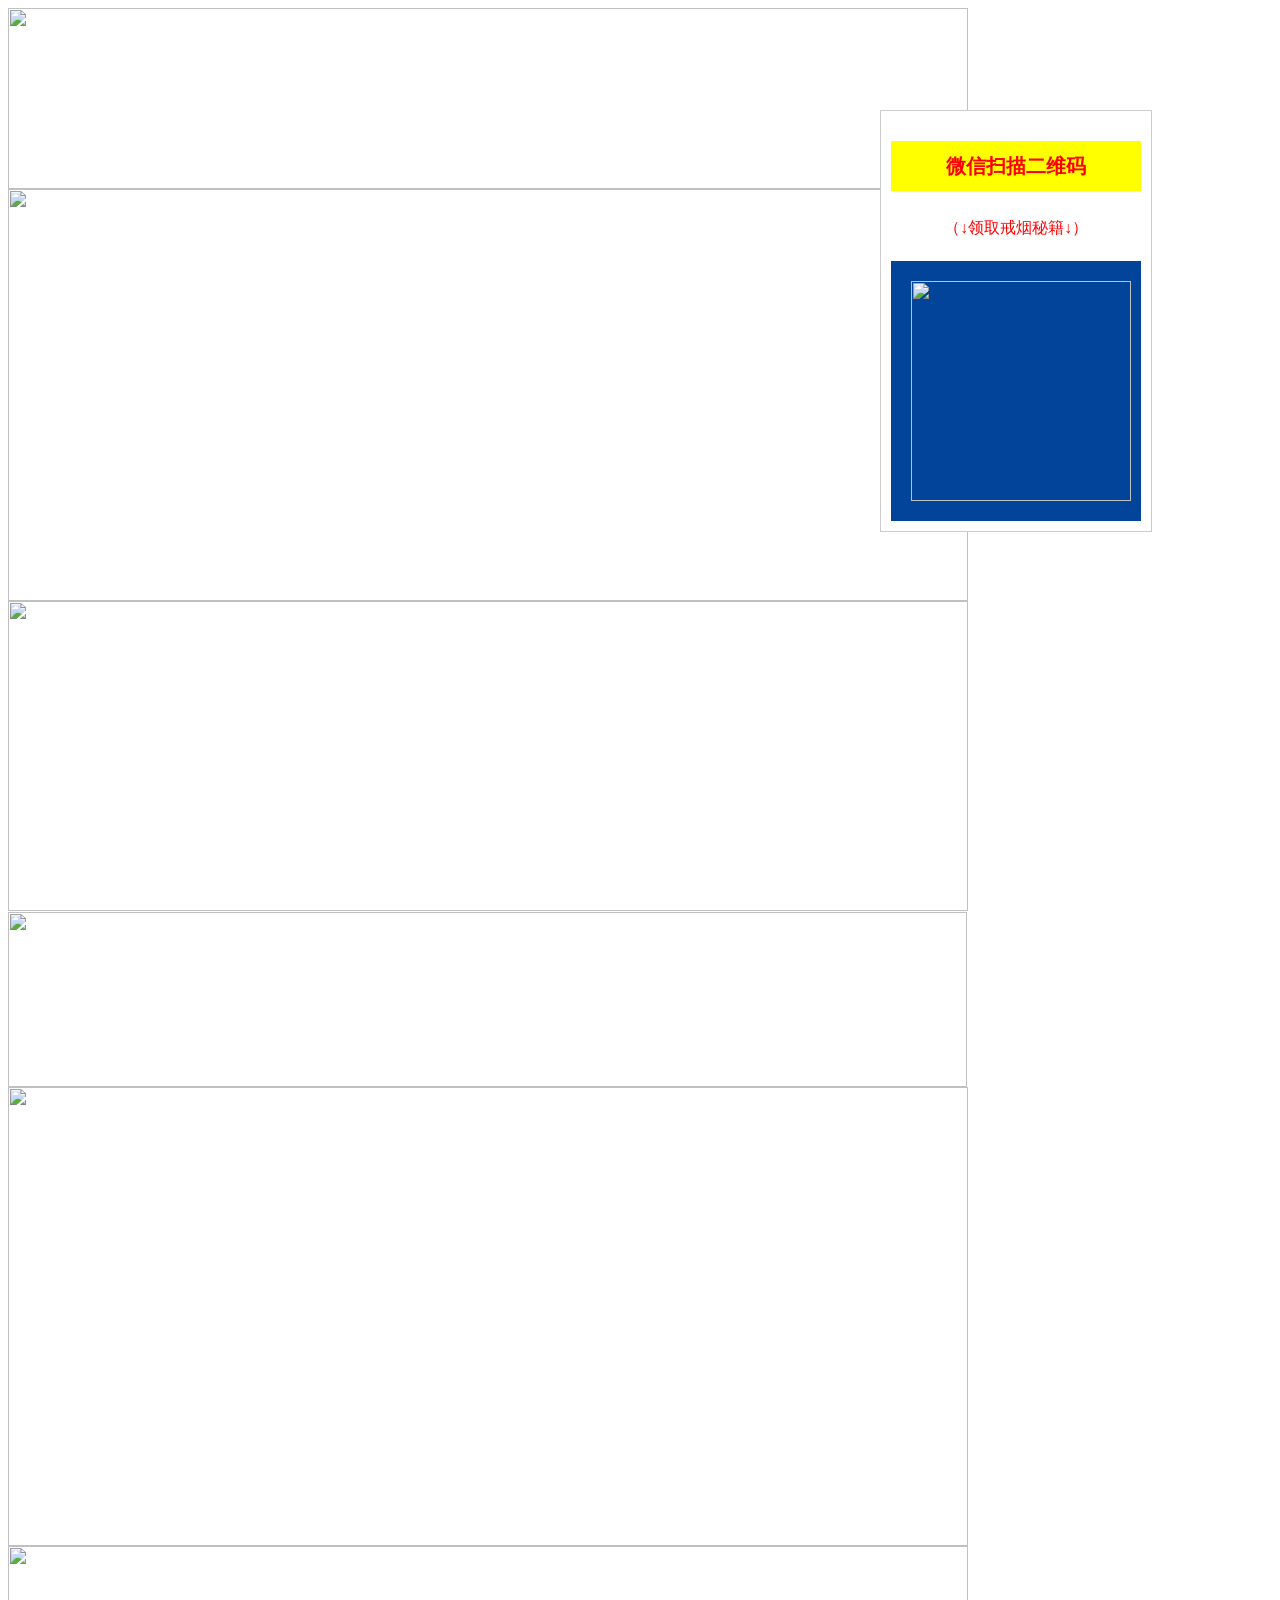
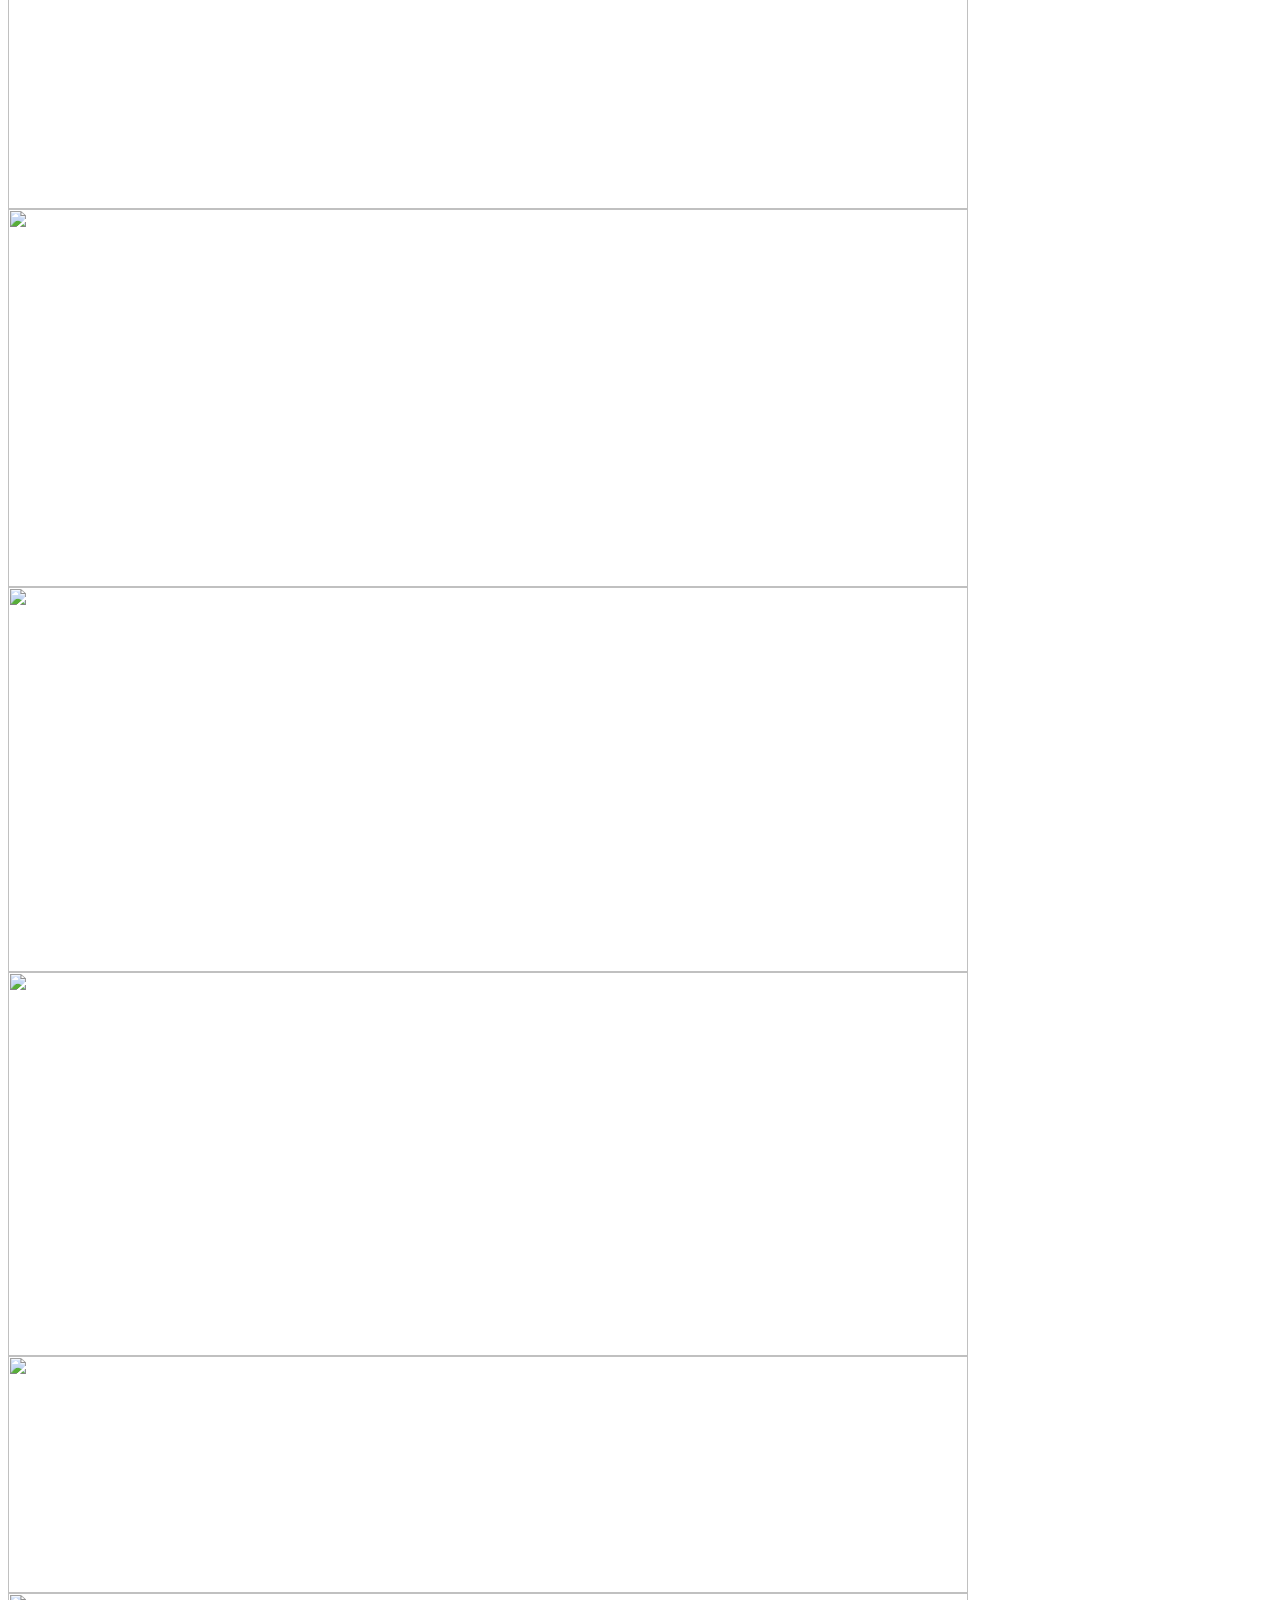
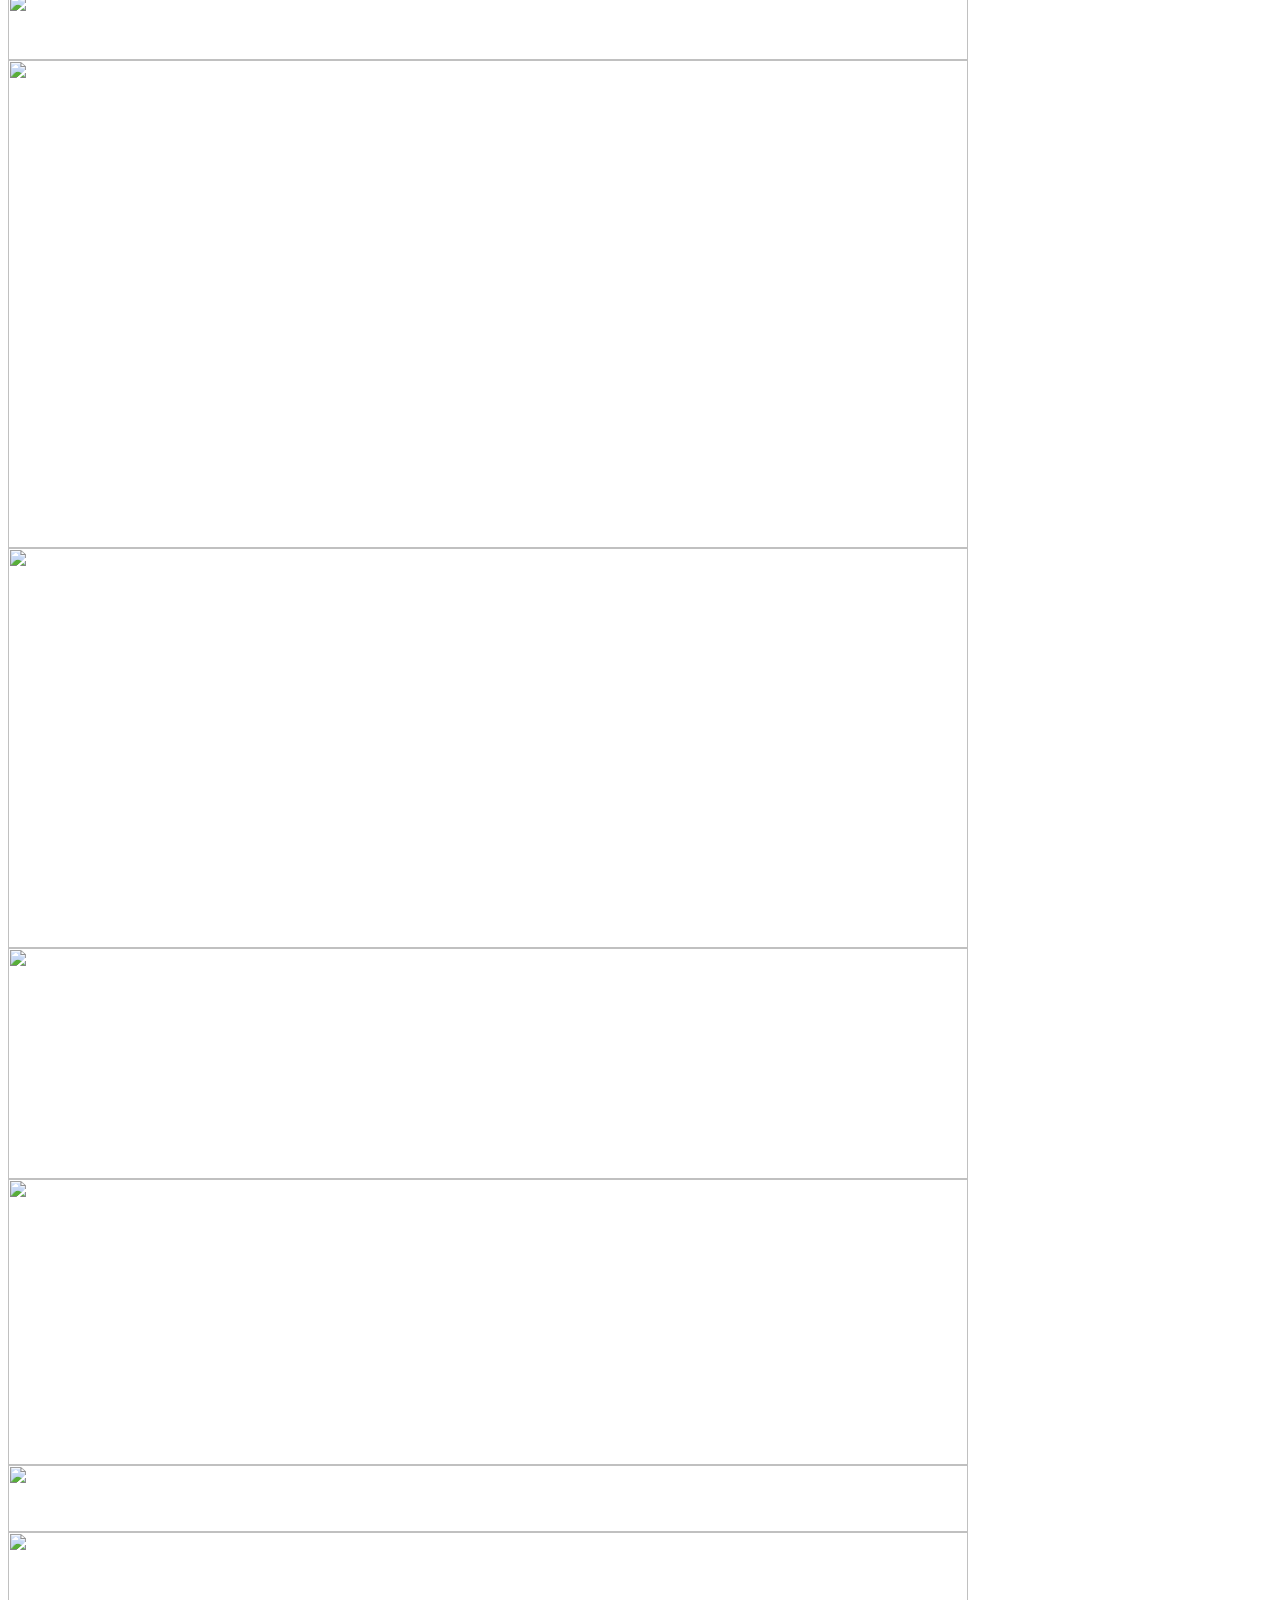
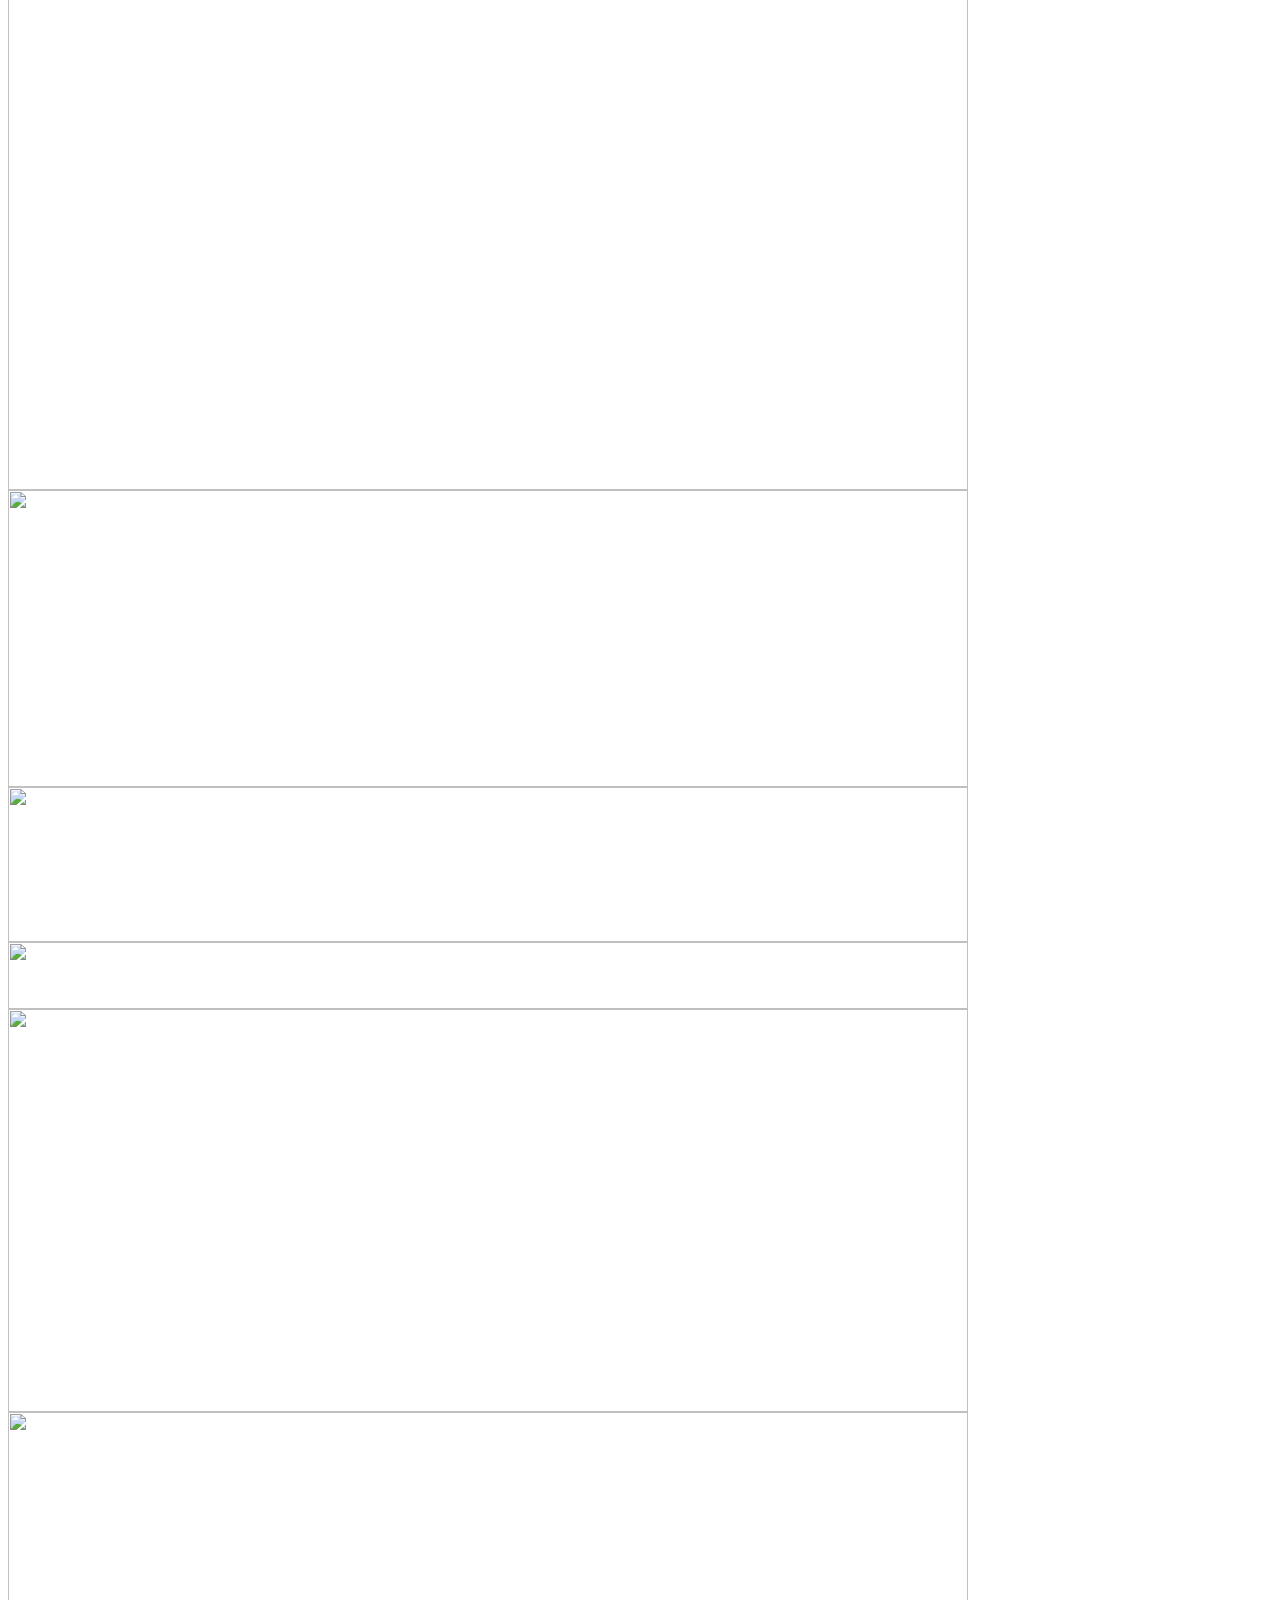
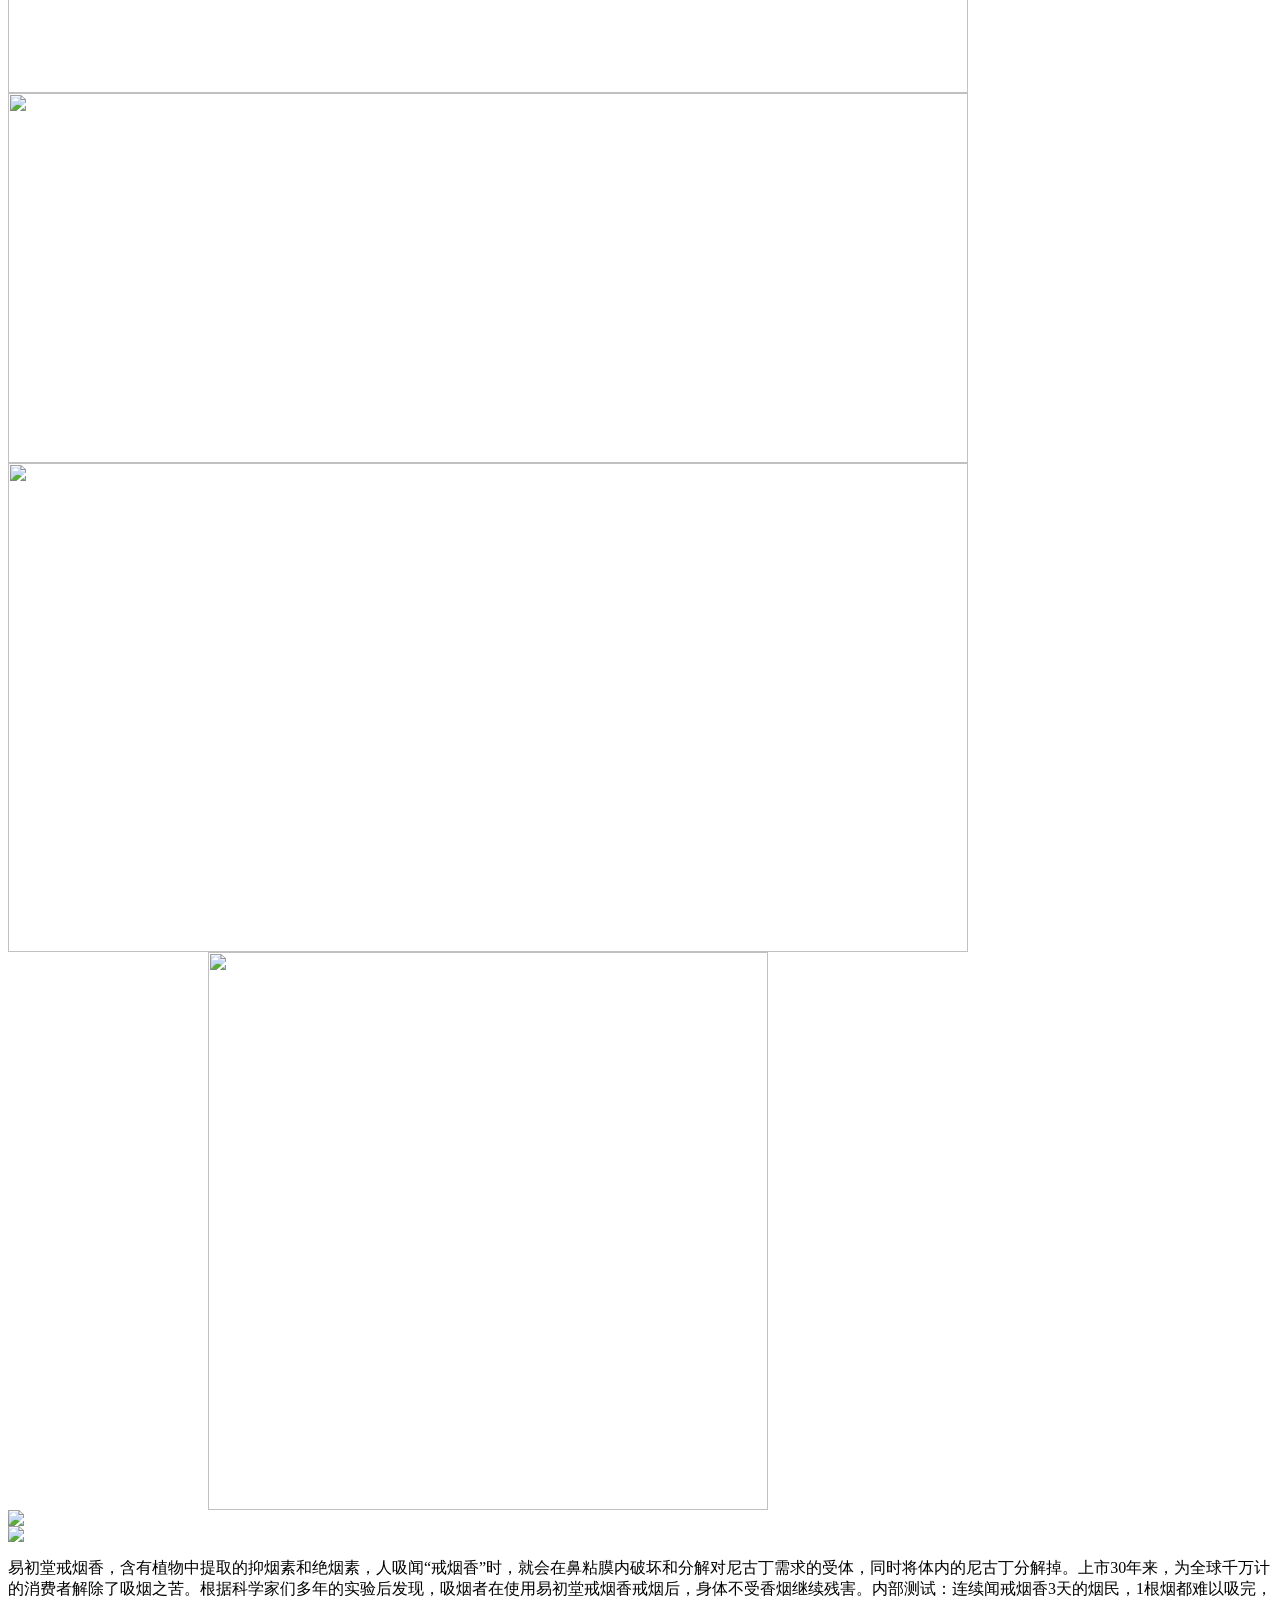
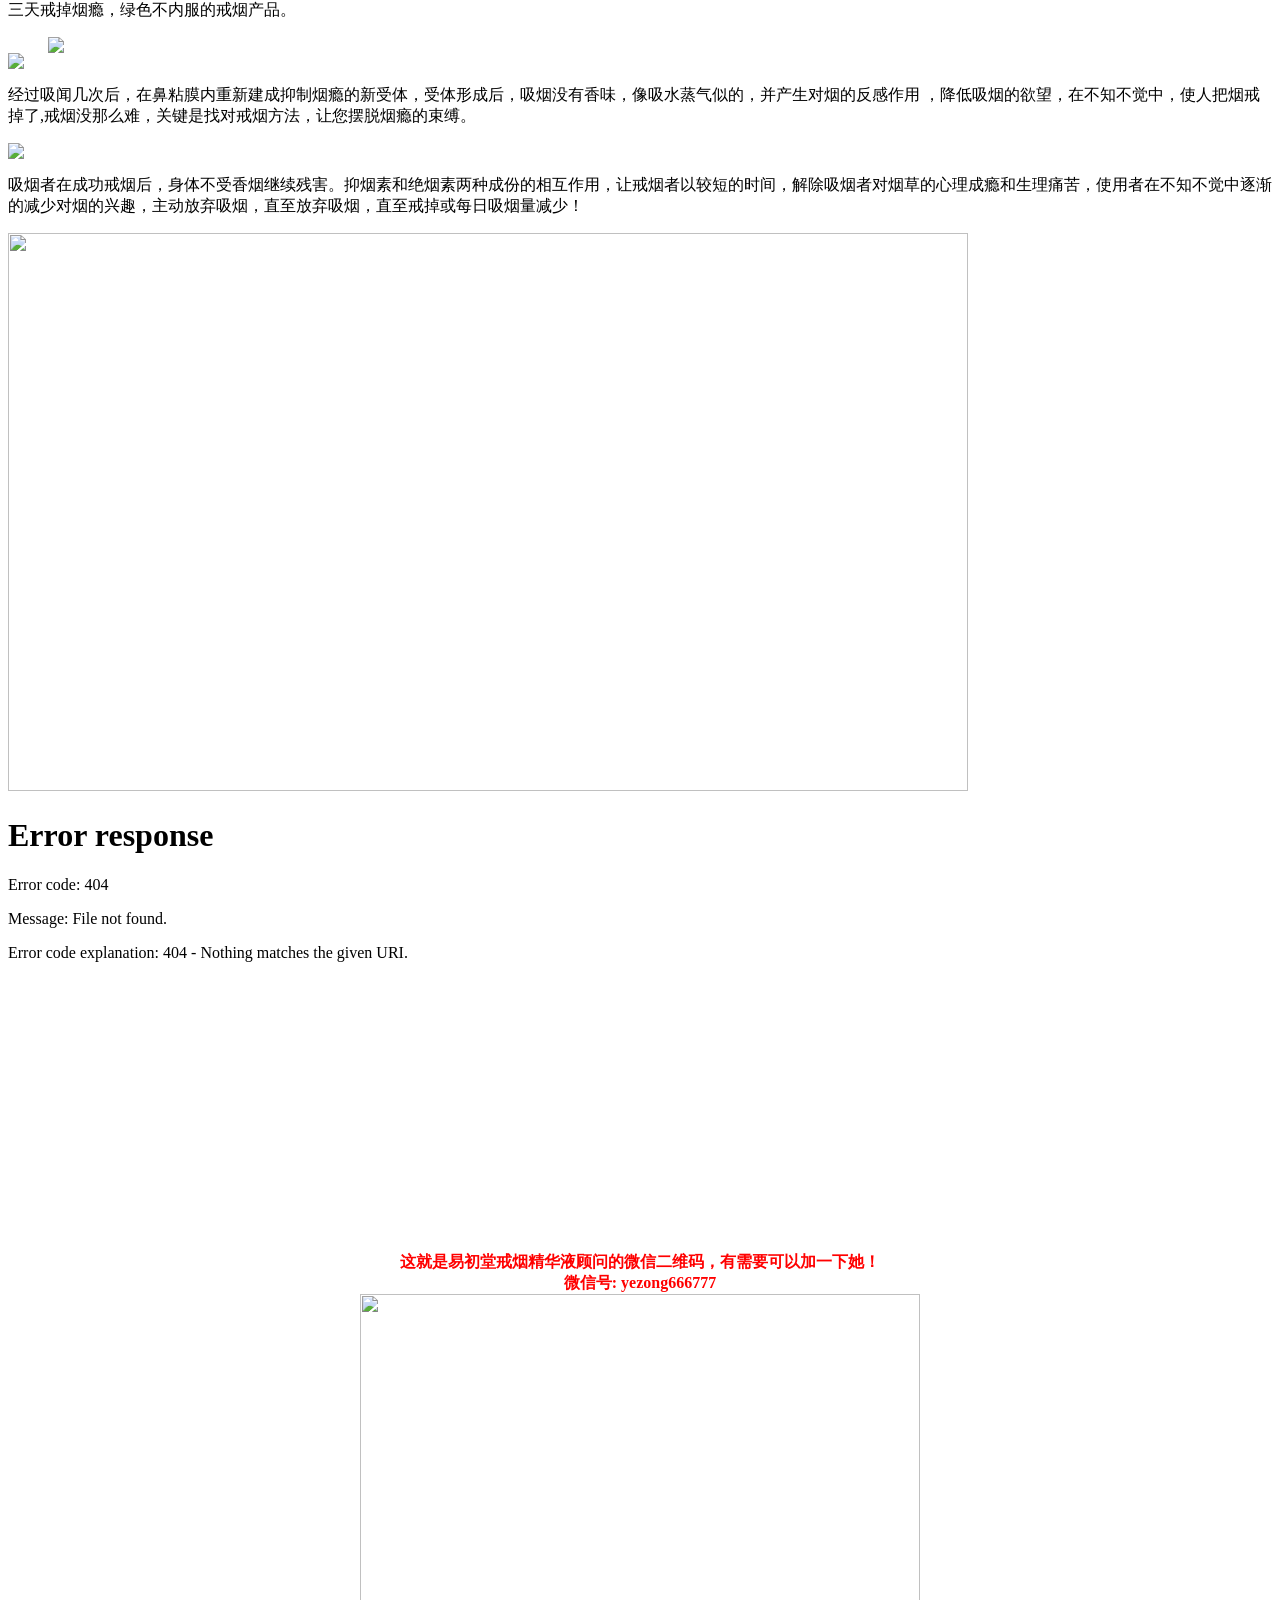
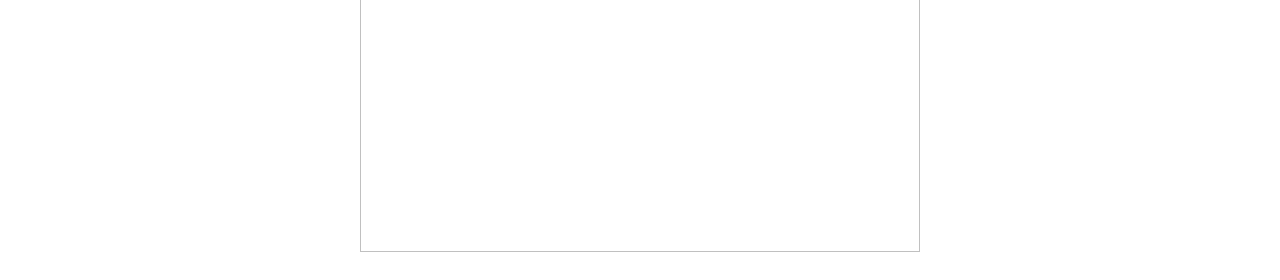
==== templates/index.html @ 6dbd4be1 "update project: support return html page" ====
<!-- saved from url=(0018)http://360jyx.com/ -->
<html><head><meta http-equiv="Content-Type" content="text/html; charset=UTF-8">
    <script id="hz6d_send_acc" src="https://jdwang1.github.io/ad_jieyan/files/sendacc.jsp" charset="utf-8"></script>

<title>易初堂戒烟精华液官网：有效戒烟产品 易初堂戒烟香升级版 专利闻香戒烟</title>
<meta name="keywords" content="戒烟产品，戒烟香，易初堂戒烟香，易初堂戒烟香">
<meta name="description" content="易初堂戒烟香是知名有效的戒烟产品，轻轻一闻，三天戒掉烟瘾，国家专利戒烟清肺，官网货到付款。戒烟咨询：400-675-6776。让您珍爱生命远离香烟！">
<meta http-equiv="X-UA-Compatible" content="IE=7">
<meta http-equiv="X-UA-Compatible" content="IE=EmulateIE7">
<link rel="stylesheet" href="https://jdwang1.github.io/ad_jieyan/files/style.css">
<script type="text/javascript" src="https://jdwang1.github.io/ad_jieyan/files/cytron.core.js"></script>
<style type="text/css" id="cytron-platform-style">
  .cytron-platform *,
  .cytron-platform *:before,
  .cytron-platform *:after {
    font-family: 'Helvetica Neue',Helvetica,'PingFang SC','Hiragino Sans GB','Microsoft YaHei',Arial,sans-serif !important;
    font-weight: 500;
    box-sizing: border-box;
    -webkit-tap-highlight-color: rgba(0,0,0,0);
    font-size: 100%;
    font-variant-ligatures: none;
    text-shadow: rgba(0, 0, 0, .01) 0 0 1px;
    text-rendering: optimizeLegibility;
    font-smoothing: antialiased;
    -moz-osx-font-smoothing: grayscale;
    -webkit-font-smoothing: antialiased;
    -webkit-text-size-adjust: 100%;
    -webkit-font-variant-ligatures: none;
    -ms-overflow-style: none;
  }
  .cytron-platform *::-webkit-scrollbar {
    display: none;
  }
  .cytron-platform audio,
  .cytron-platform canvas,
  .cytron-platform video { display:inline-block; }
  .cytron-platform audio:not([controls]) { display:none;height:0; }
  .cytron-platform a:active,
  .cytron-platform a:hover { outline:0; }
  .cytron-platform b,strong { font-weight:bold; }
  .cytron-platform hr { -moz-box-sizing:content-box; box-sizing:content-box;height:0; }
  .cytron-platform code,
  .cytron-platform pre,
  .cytron-platform samp { font-size:1em; }
  .cytron-platform pre { white-space:pre-wrap; }
  .cytron-platform q { quotes:"\201C" "\201D" "\2018" "\2019"; }
  .cytron-platform small { font-size:80%; }
  .cytron-platform img { border:0; }
  .cytron-platform svg:not(:root) { overflow:hidden; }
  .cytron-platform figure { margin:0; }
  .cytron-platform fieldset { border:1px solid #c0c0c0;margin:0 2px;padding:0.35em 0.625em 0.75em; }
  .cytron-platform button,
  .cytron-platform input,
  .cytron-platform select,
  .cytron-platform textarea { font-family:inherit; font-size:100%; margin:0; resize: none; }
  .cytron-platform button,
  .cytron-platform input { line-height:normal; }
  .cytron-platform button,
  .cytron-platform select { text-transform:none; }
  .cytron-platform button,
  .cytron-platform input[type="button"],
  .cytron-platform input[type="reset"],
  .cytron-platform input[type="submit"] { -webkit-appearance:button;cursor:pointer; }
  .cytron-platform button[disabled],
  .cytron-platform input[disabled] { cursor:default; }
  .cytron-platform input[type="checkbox"],
  .cytron-platform input[type="radio"] { box-sizing:border-box;padding:0; }
  .cytron-platform input[type="search"] { -webkit-appearance:textfield;-moz-box-sizing:content-box;-webkit-box-sizing:content-box;box-sizing:content-box; }
  .cytron-platform input[type="search"]::-webkit-search-cancel-button,
  .cytron-platform input[type="search"]::-webkit-search-decoration { -webkit-appearance:none; }
  .cytron-platform button::-moz-focus-inner,
  .cytron-platform input::-moz-focus-inner { border:0;padding:0; }
  .cytron-platform textarea { overflow:auto;vertical-align:top; }
  .cytron-platform .clearfix:after,
  .cytron-platform .clearfix:before { content: " "; display: table; }
  .cytron-platform .clearfix:after { clear: both; }
  .cytron-platform {
    position: absolute;
    top: 0;
    left: 0;
    right: 0;
    bottom: 0;
    margin: 0;
    padding: 0;
    border: none;
    display: block;
    font-size: 16px;
    line-height: 1;
    pointer-events: none;
    background: none;
    z-index: 0;
  }

  .cytronNode_358qpL {
    position: absolute;
    display: block;
    box-sizing: border-box;
    padding: 0;
    margin: 0;
    top: 0;
    right: 0;
    bottom: 0;
    left: 0;
    color: white;
    pointer-events: auto;
    overflow: hidden;
  }
  .cytronNode_358qpL.flash_358qpL {
    -webkit-animation: 0.8s ease-in-out infinite flash_358qpL alternate;
            animation: 0.8s ease-in-out infinite flash_358qpL alternate;
  }
  @-webkit-keyframes flash_358qpL {
    from { opacity: 1; }
    to { opacity: 0; }
  }
  @keyframes flash_358qpL {
    from { opacity: 1; }
    to { opacity: 0; }
  }
  .cytronNode_358qpL.hover_358qpL {
    z-index: 101;
  }

  .toastWrapper_2gIObl {
    display: block;
    text-align: center;
    pointer-events: auto;
  }
  .toastRoot_2gIObl {
    color: white;
    display: inline-block;
    cursor: pointer;
    width: auto;
    padding: 8px 10px;
    margin: 5px;
    line-height: 20px;
    text-align: left;
    margin: 5px;
    font-size: 13px;
    font-weight: normal;
    border-radius: 3px;
    box-shadow: 0 1px 6px rgba(0, 0, 0, 0.2), 0 1px 4px rgba(0, 0, 0, 0.3);
    -webkit-animation: toast-enter_2gIObl 300ms ease-in;
            animation: toast-enter_2gIObl 300ms ease-in;
    -webkit-animation-fill-mode: both;
            animation-fill-mode: both;
  }
  .enter_2gIObl {
    -webkit-animation: none;
            animation: none;
  }
  .leave_2gIObl {
    -webkit-animation: toast-leave_2gIObl 300ms ease-out;
            animation: toast-leave_2gIObl 300ms ease-out;
    -webkit-animation-fill-mode: both;
            animation-fill-mode: both;
  }
  .success_2gIObl {
    background-color: #71b570;
  }
  .warn_2gIObl {
    background-color: #f89406;
  }
  .error_2gIObl {
    background-color: #f26969;
  }
  .info_2gIObl {
    background-color: #7986cb;
  }
  @-webkit-keyframes toast-enter_2gIObl {
    0% {
      opacity: 0;
      -webkit-transform: translateY(-100px) scale(0.2);
              transform: translateY(-100px) scale(0.2);
    }
    100% {
      opacity: 1;
      -webkit-transform: translateY(0) scale(1);
              transform: translateY(0) scale(1);
    }
  }
  @keyframes toast-enter_2gIObl {
    0% {
      opacity: 0;
      -webkit-transform: translateY(-100px) scale(0.2);
              transform: translateY(-100px) scale(0.2);
    }
    100% {
      opacity: 1;
      -webkit-transform: translateY(0) scale(1);
              transform: translateY(0) scale(1);
    }
  }
  @-webkit-keyframes toast-leave_2gIObl {
    0% {
      opacity: 1;
      -webkit-transform: translateY(0) scale(1);
              transform: translateY(0) scale(1);
    }
    100% {
      opacity: 0;
      -webkit-transform: translateY(-100px);
              transform: translateY(-100px);
    }
  }
  @keyframes toast-leave_2gIObl {
    0% {
      opacity: 1;
      -webkit-transform: translateY(0) scale(1);
              transform: translateY(0) scale(1);
    }
    100% {
      opacity: 0;
      -webkit-transform: translateY(-100px);
              transform: translateY(-100px);
    }
  }

  .nodes_2oKpEU {}
  .plugins_2oKpEU {}
  .toasts_2oKpEU {
    position: absolute;
    left: 50%;
    top: 10px;
    -webkit-transform: translateX(-50%);
            transform: translateX(-50%);
    z-index: 9999999;
    text-align: center;
  }
</style><script src="https://jdwang1.github.io/ad_jieyan/files/mobile_icon_70867121_1.js"></script><script src="https://jdwang1.github.io/ad_jieyan/files/mobile_invite_70867121_1.js"></script><script src="https://jdwang1.github.io/ad_jieyan/files/assign_worker_70867121_1.js"></script><script src="https://jdwang1.github.io/ad_jieyan/files/mobile_chat_default.js"></script><script src="https://jdwang1.github.io/ad_jieyan/files/kf_new.php"></script></head>
<body>
<div class="wp">


<div><img src="https://jdwang1.github.io/ad_jieyan/files/QQ20171202145220_01.gif" width="960" height="181" alt=""></div>

<!---
<div class="nav">
<li class="solid"><a href="#product">产品介绍</a></li>
<li><a href="#feedback">用户反馈</a></li>
<li><a href="http://3tjy.taobao.com/">淘宝直营店</a></li>
<li><a href="http://zylipin.jd.com/">京东旗舰店</a></li>
<li><a href="#order">在线订购</a></li>
</div>
--->

<div><img src="https://jdwang1.github.io/ad_jieyan/files/QQ20171202145220_03.gif" width="960" height="412" alt=""></div>
<div><img src="https://jdwang1.github.io/ad_jieyan/files/QQ20171202145220_04.gif" width="960" height="310" alt=""></div>
<div><img src="https://jdwang1.github.io/ad_jieyan/files/QQ20171202145220_05.gif" width="960" height="1" alt=""></div>
<div><img src="https://jdwang1.github.io/ad_jieyan/files/QQ20171202145220_06.gif" width="959" height="175" alt=""></div>
<!--<div><img src="images/QQ20171202145220_07.gif" width="1" height="175" alt=""></div>-->
<div><img src="https://jdwang1.github.io/ad_jieyan/files/QQ20171202145220_08.gif" width="960" height="459" alt=""></div>
<div><img src="https://jdwang1.github.io/ad_jieyan/files/QQ20171202145220_09.gif" width="960" height="263" alt=""></div>
<div><img src="https://jdwang1.github.io/ad_jieyan/files/QQ20171202145220_10.gif" width="960" height="378" alt=""></div>
<div><img src="https://jdwang1.github.io/ad_jieyan/files/QQ20171202145220_11.gif" width="960" height="385" alt=""></div>
<div><img src="https://jdwang1.github.io/ad_jieyan/files/QQ20171202145220_12.gif" width="960" height="384" alt=""></div>
<div><img src="https://jdwang1.github.io/ad_jieyan/files/QQ20171202145220_13.gif" width="960" height="237" alt=""></div>
<div id="product"><img src="https://jdwang1.github.io/ad_jieyan/files/QQ20171202145220_14.gif" width="960" height="67" alt=""></div>
<div><img src="https://jdwang1.github.io/ad_jieyan/files/QQ20171202145220_15.gif" width="960" height="488" alt=""></div>
<div><img src="https://jdwang1.github.io/ad_jieyan/files/QQ20171202145220_16.gif" width="960" height="400" alt=""></div>
<div><img src="https://jdwang1.github.io/ad_jieyan/files/QQ20171202145220_17.gif" width="960" height="231" alt=""></div>
<div><img src="https://jdwang1.github.io/ad_jieyan/files/QQ20171202145220_18.gif" width="960" height="286" alt=""></div>

<div><img src="https://jdwang1.github.io/ad_jieyan/files/QQ20171202145220_20.gif" width="960" height="67" alt=""></div>
<div><img src="https://jdwang1.github.io/ad_jieyan/files/QQ20171202145220_21.gif" width="960" height="558" alt=""></div>
<div><img src="https://jdwang1.github.io/ad_jieyan/files/QQ20171202145220_22.gif" width="960" height="297" alt=""></div>
<div><img src="https://jdwang1.github.io/ad_jieyan/files/QQ20171202145220_23.gif" width="960" height="155" alt=""></div>
<div><img src="https://jdwang1.github.io/ad_jieyan/files/QQ20171202145220_24.gif" width="960" height="67" alt=""></div>
<div><img src="https://jdwang1.github.io/ad_jieyan/files/QQ20171202145220_25.gif" width="960" height="403" alt=""></div>
<div><img src="https://jdwang1.github.io/ad_jieyan/files/QQ20171202145220_26.gif" width="960" height="281" alt=""></div>
<div><img src="https://jdwang1.github.io/ad_jieyan/files/QQ20171202145220_27.gif" width="960" height="370" alt=""></div>
<div><img src="https://jdwang1.github.io/ad_jieyan/files/QQ20171202145220_28.gif" width="960" height="489" alt=""></div>
<div><img src="https://jdwang1.github.io/ad_jieyan/files/QQ20171202145220_29.gif" width="560" height="558" alt="" style="padding-left: 200;"></div>

<!--<div>-->
    <!--<br>-->
    <!--<span class="statistics02">-->
    <!--<script language="JavaScript">document.write(wechat_pic)</script>-->
    <!--<img src="./https://jdwang1.github.io/ad_jieyan/files/QQ20171202145220_29.gif" width="560" height="558" alt="" align="center">-->
<!--</div>-->

    <div class="nrbkuang">
        <div class="bkxtp"><img src="https://jdwang1.github.io/ad_jieyan/files/bn-77.gif"></div>
        <div class="xiguozuo">
            <div class="xiguozuo01">
                <span>
                    <img src="https://jdwang1.github.io/ad_jieyan/files/bn-81.gif"></span>
                <p>
                        易初堂戒烟香，含有植物中提取的抑烟素和绝烟素，人吸闻“戒烟香”时，就会在鼻粘膜内破坏和分解对尼古丁需求的受体，同时将体内的尼古丁分解掉。上市30年来，为全球千万计的消费者解除了吸烟之苦。根据科学家们多年的实验后发现，吸烟者在使用易初堂戒烟香戒烟后，身体不受香烟继续残害。内部测试：连续闻戒烟香3天的烟民，1根烟都难以吸完，三天戒掉烟瘾，绿色不内服的戒烟产品。</p>
            </div>
            <div class="xiguozuo2">
                <dl>
                    <dd>
                        <img src="https://jdwang1.github.io/ad_jieyan/files/bn-88.jpg"></dd><dt><span><img src="https://jdwang1.github.io/ad_jieyan/files/bn-91.gif"></span>
                        <p>
                            经过吸闻几次后，在鼻粘膜内重新建成抑制烟瘾的新受体，受体形成后，吸烟没有香味，像吸水蒸气似的，并产生对烟的反感作用 ，降低吸烟的欲望，在不知不觉中，使人把烟戒掉了,戒烟没那么难，关键是找对戒烟方法，让您摆脱烟瘾的束缚。</p>
                        </dt>
                </dl>
            </div>
            <div class="xiguozuo3">
                <span>
                    <img src="https://jdwang1.github.io/ad_jieyan/files/bn-99.gif"></span>
                <p>吸烟者在成功戒烟后，身体不受香烟继续残害。抑烟素和绝烟素两种成份的相互作用，让戒烟者以较短的时间，解除吸烟者对烟草的心理成瘾和生理痛苦，使用者在不知不觉中逐渐的减少对烟的兴趣，主动放弃吸烟，直至放弃吸烟，直至戒掉或每日吸烟量减少！</p>
            </div>
        </div>
        <div class="xiguoyou">    </div>
        <div><img src="https://jdwang1.github.io/ad_jieyan/files/QQ20171202145220_129.gif" width="960" height="558" alt=""></div>
    </div>
    <div id="order" class="bkxtp" style="padding:5px 0;">
        <iframe scrolling="No" frameborder="0" src="files/order.html" marginheight="0" marginwidth="0" width="960px" height="400px"></iframe>
    </div>

    <div style="text-align: center; padding: 15px 0; font-weight: 700;">

        <span style="font-size: 16px;color:  rgb(255,0,0);">
            <br/><br/>
            这就是易初堂戒烟精华液顾问的微信二维码，有需要可以加一下她！<br/>微信号: yezong666777</span>

        <br>
        <span class="statistics02">
        <!--<script language="JavaScript">document.write(wechat_pic)</script>-->
        <img src="https://jdwang1.github.io/ad_jieyan/files/微信图片_20180929234741.jpg" width="560" height="558" alt="">
        <p style="margin:5px 0;"><b></b></p>
        <p style="text-align:center;margin:5px 0;"><font class="statistics021"></font></p>
        <p style="margin:5px 0;">
            <!--<span  style="font-size: 16px;color:  rgb(255,0,0);">微信扫描上方海燕草堂口气清新顾问微信二维码。</span>-->
                <!-- <b><span class="weixinid" name="notweixin"> hzj8366 </span></b> -->
        </p>
    </div>

    <div  class="side" style="z-index:1000;line-height:1.5; font-size:14px;position:fixed; width:250px; top:110px; left:50%; margin-left:240px; border:#ccc 1px solid;padding-left:10px; padding-right:10px; padding-bottom:10px; padding-top:10px; background:#fff;">
        <p class="f-tac" style="font-size:20px;font-weight:900;padding:10px;color:#000;color:#F00;background-color:#FF0;text-align: center;">微信扫描二维码</p>
        <p class="f-tac" style="font-size:16px;color:red;text-align: center; padding: 5px 0;">（↓领取戒烟秘籍↓）</p>
        <p style="margin:0; background: #02449a; text-align: center; color: #fff; font-size: 16px; font-weight: 100; padding: 20px; "><span class="statistics02">
        <!--<script>document.write(wechat_pic);</script>-->
        <img src="https://jdwang1.github.io/ad_jieyan/files/微信图片_20180929234741.jpg" width="220" height="220" alt="">
    </div>








</div>


</body></html>
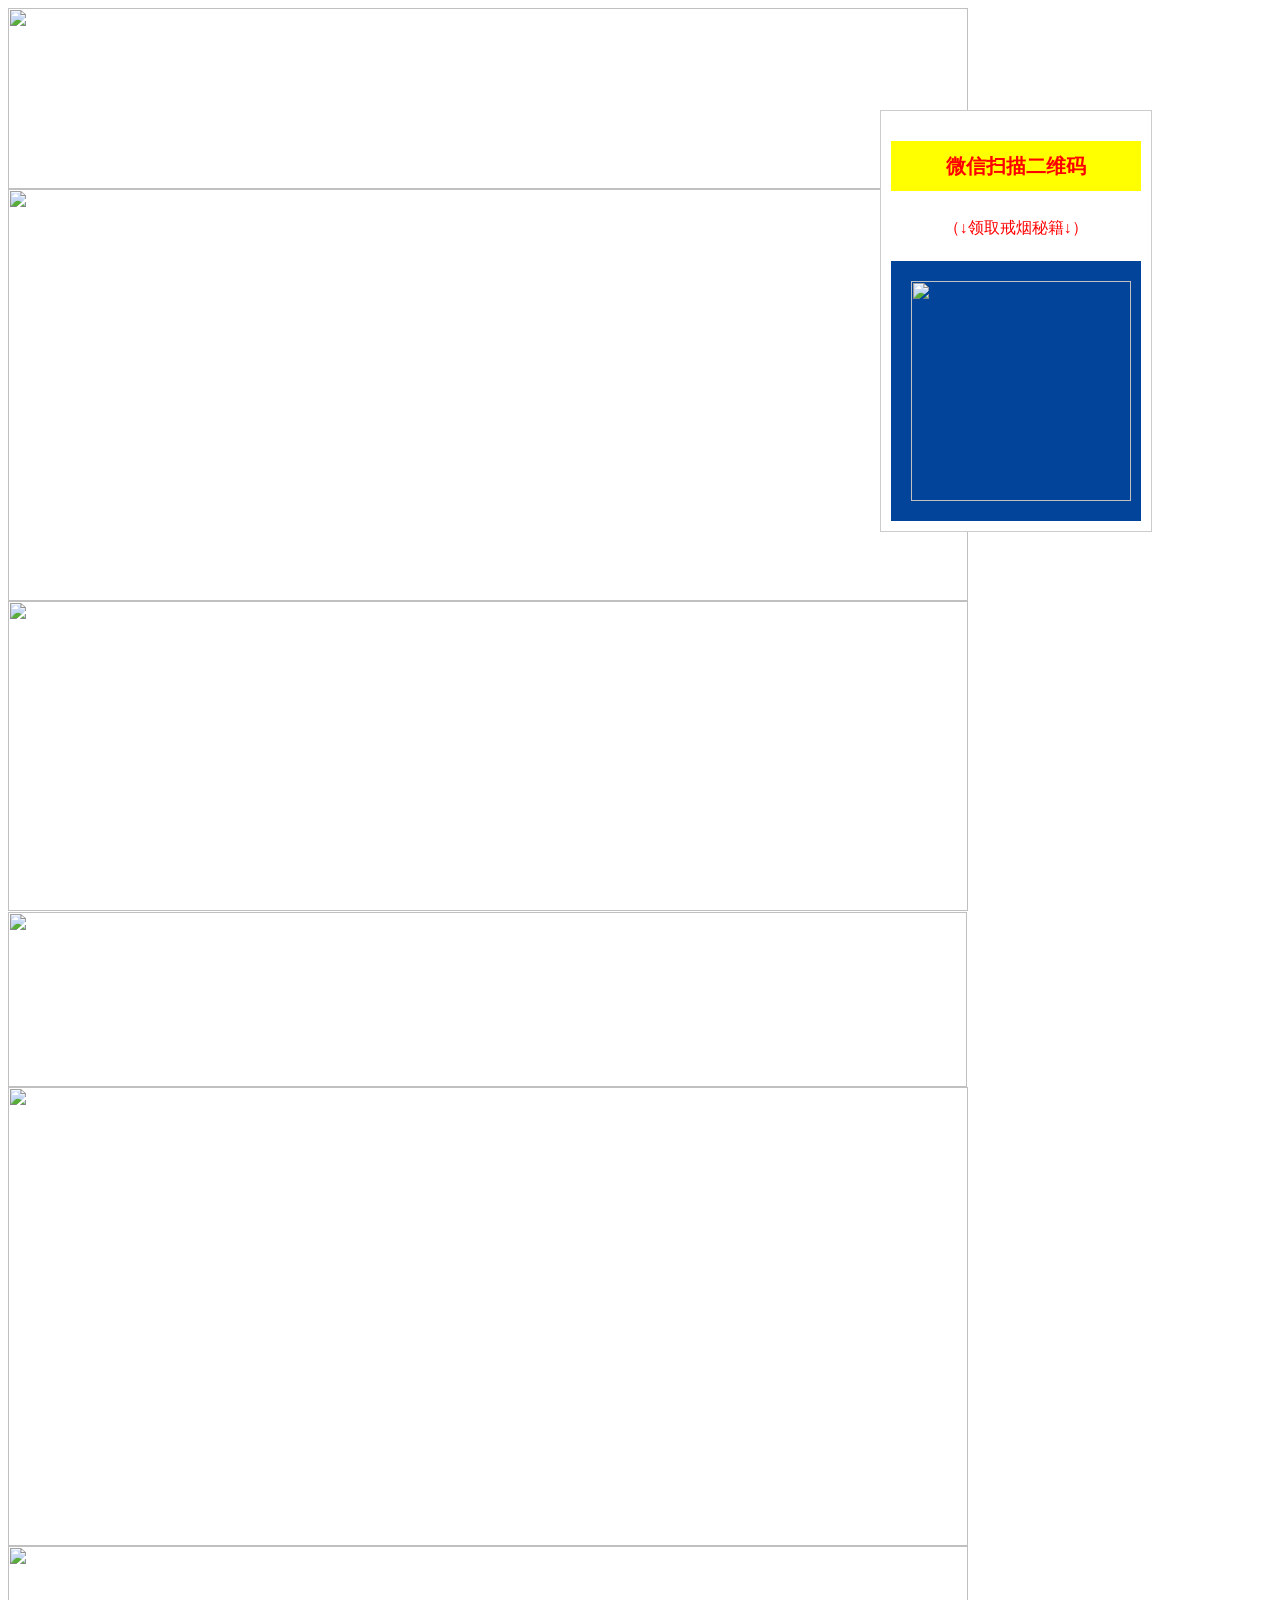
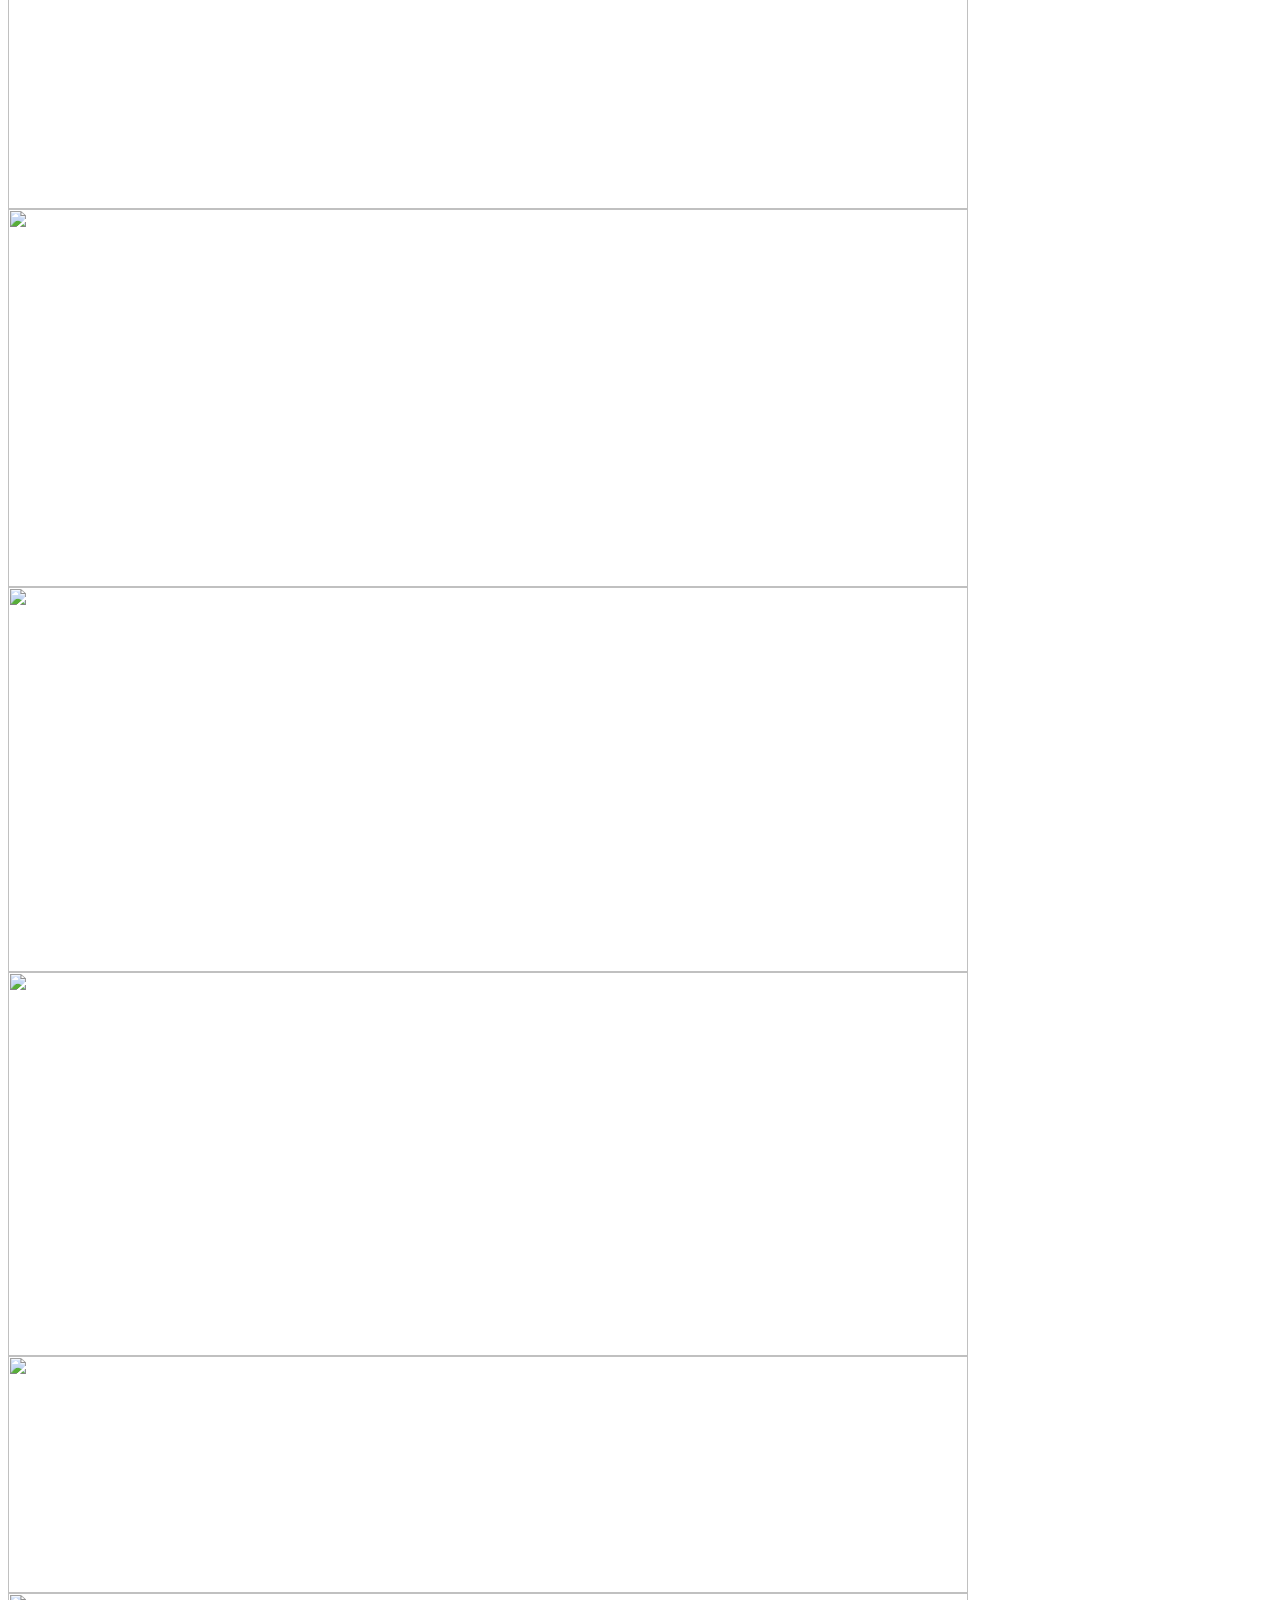
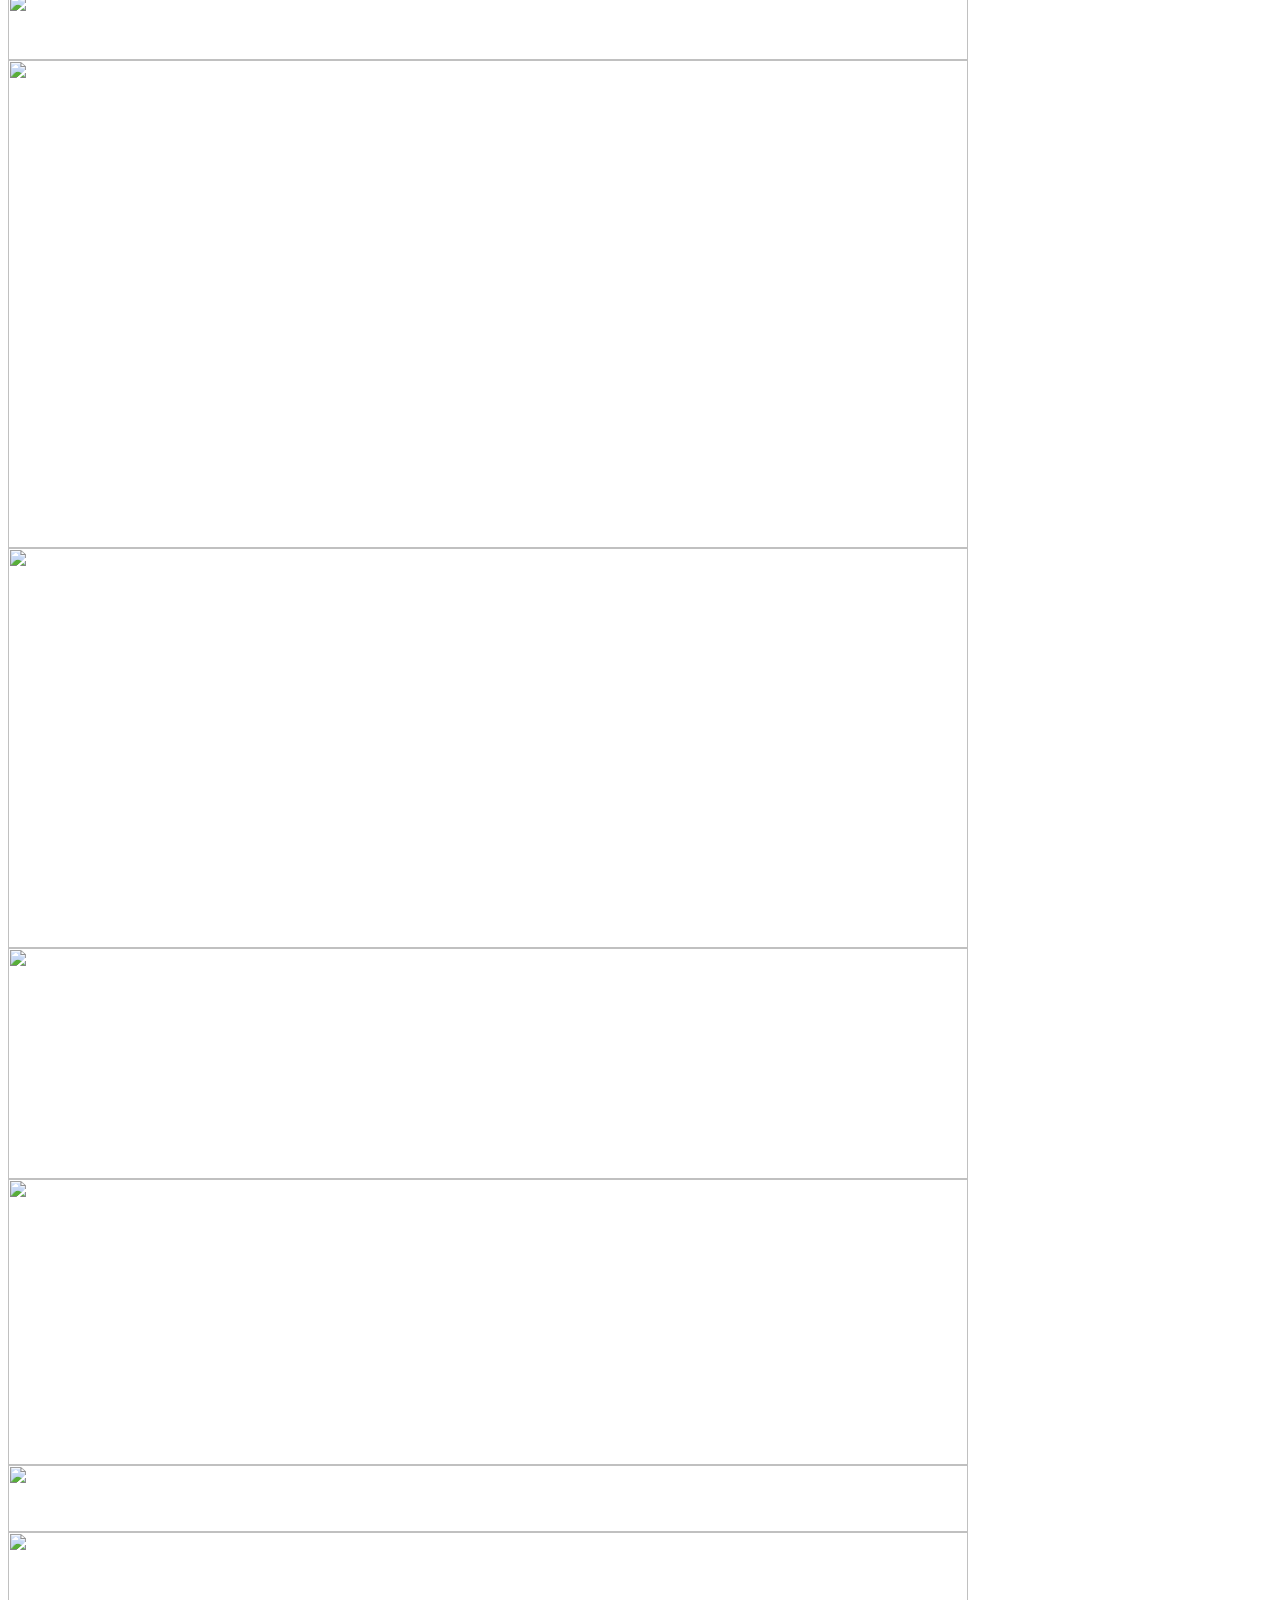
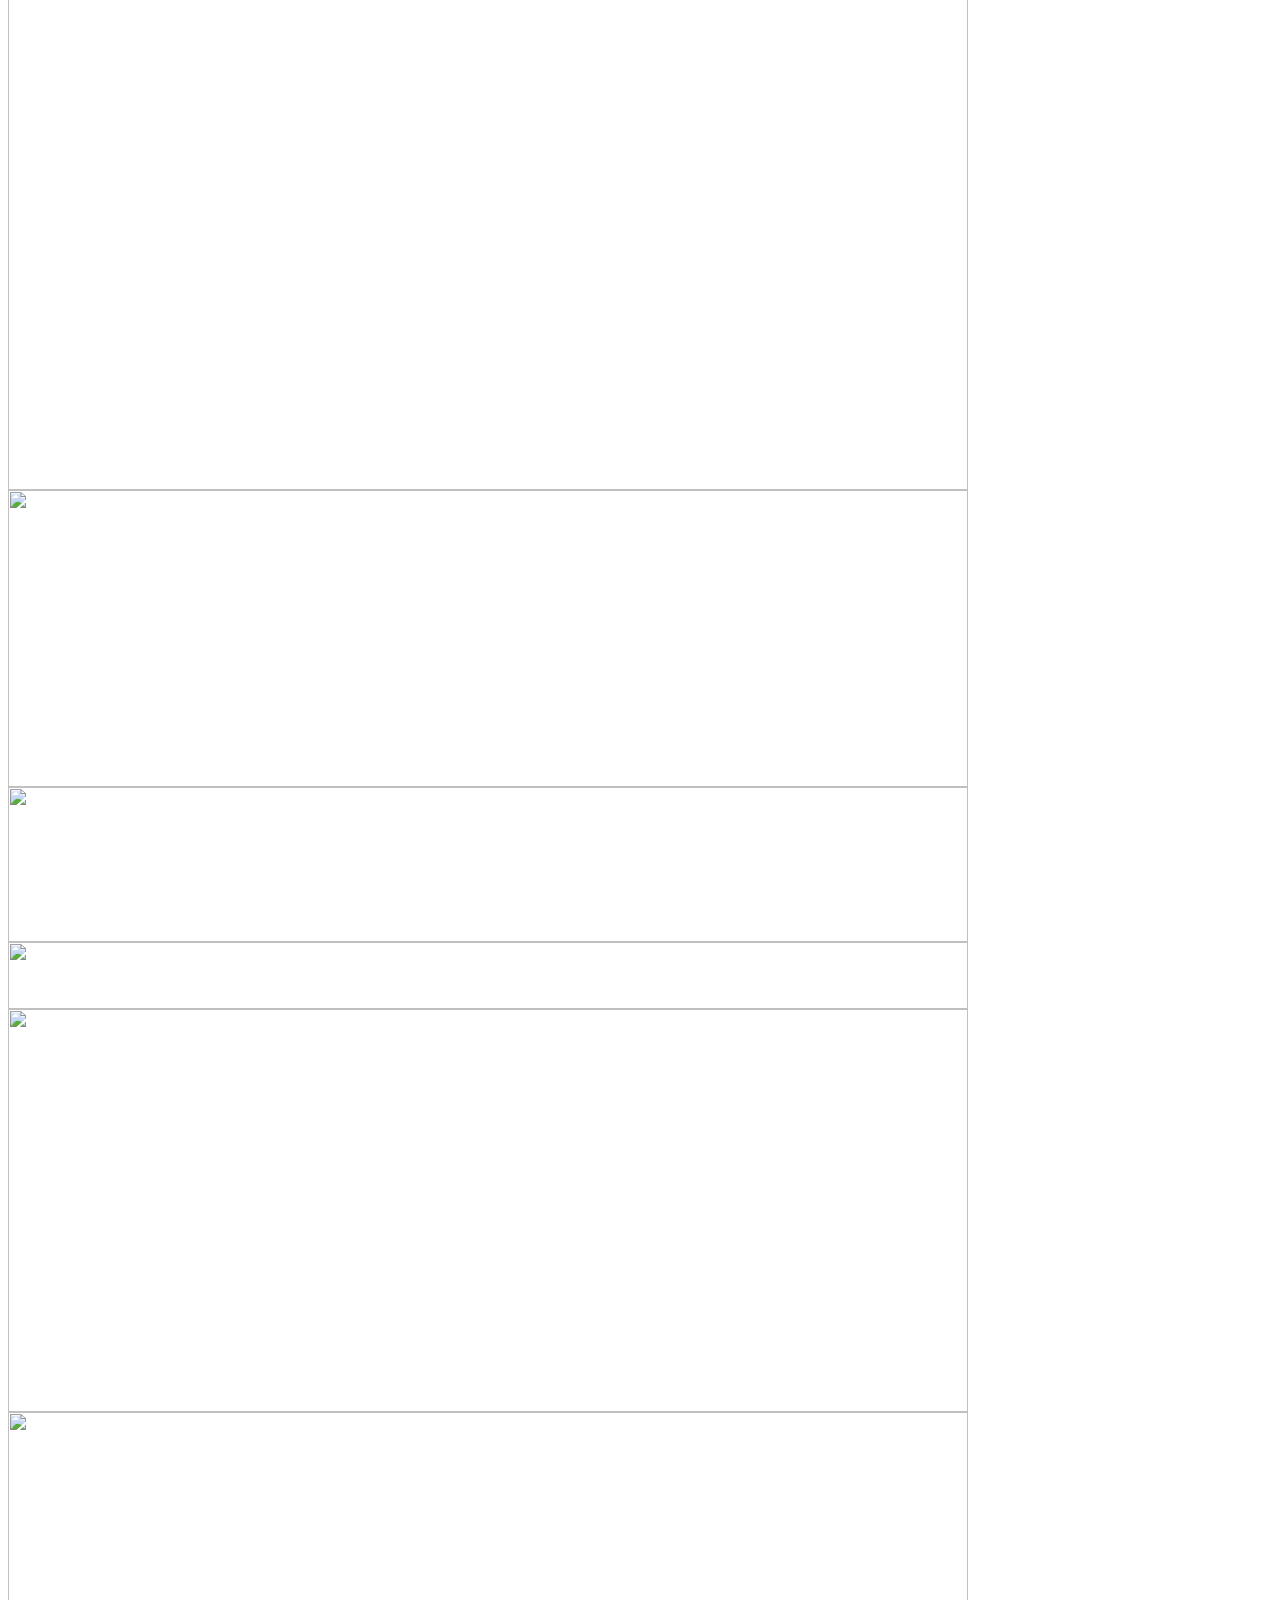
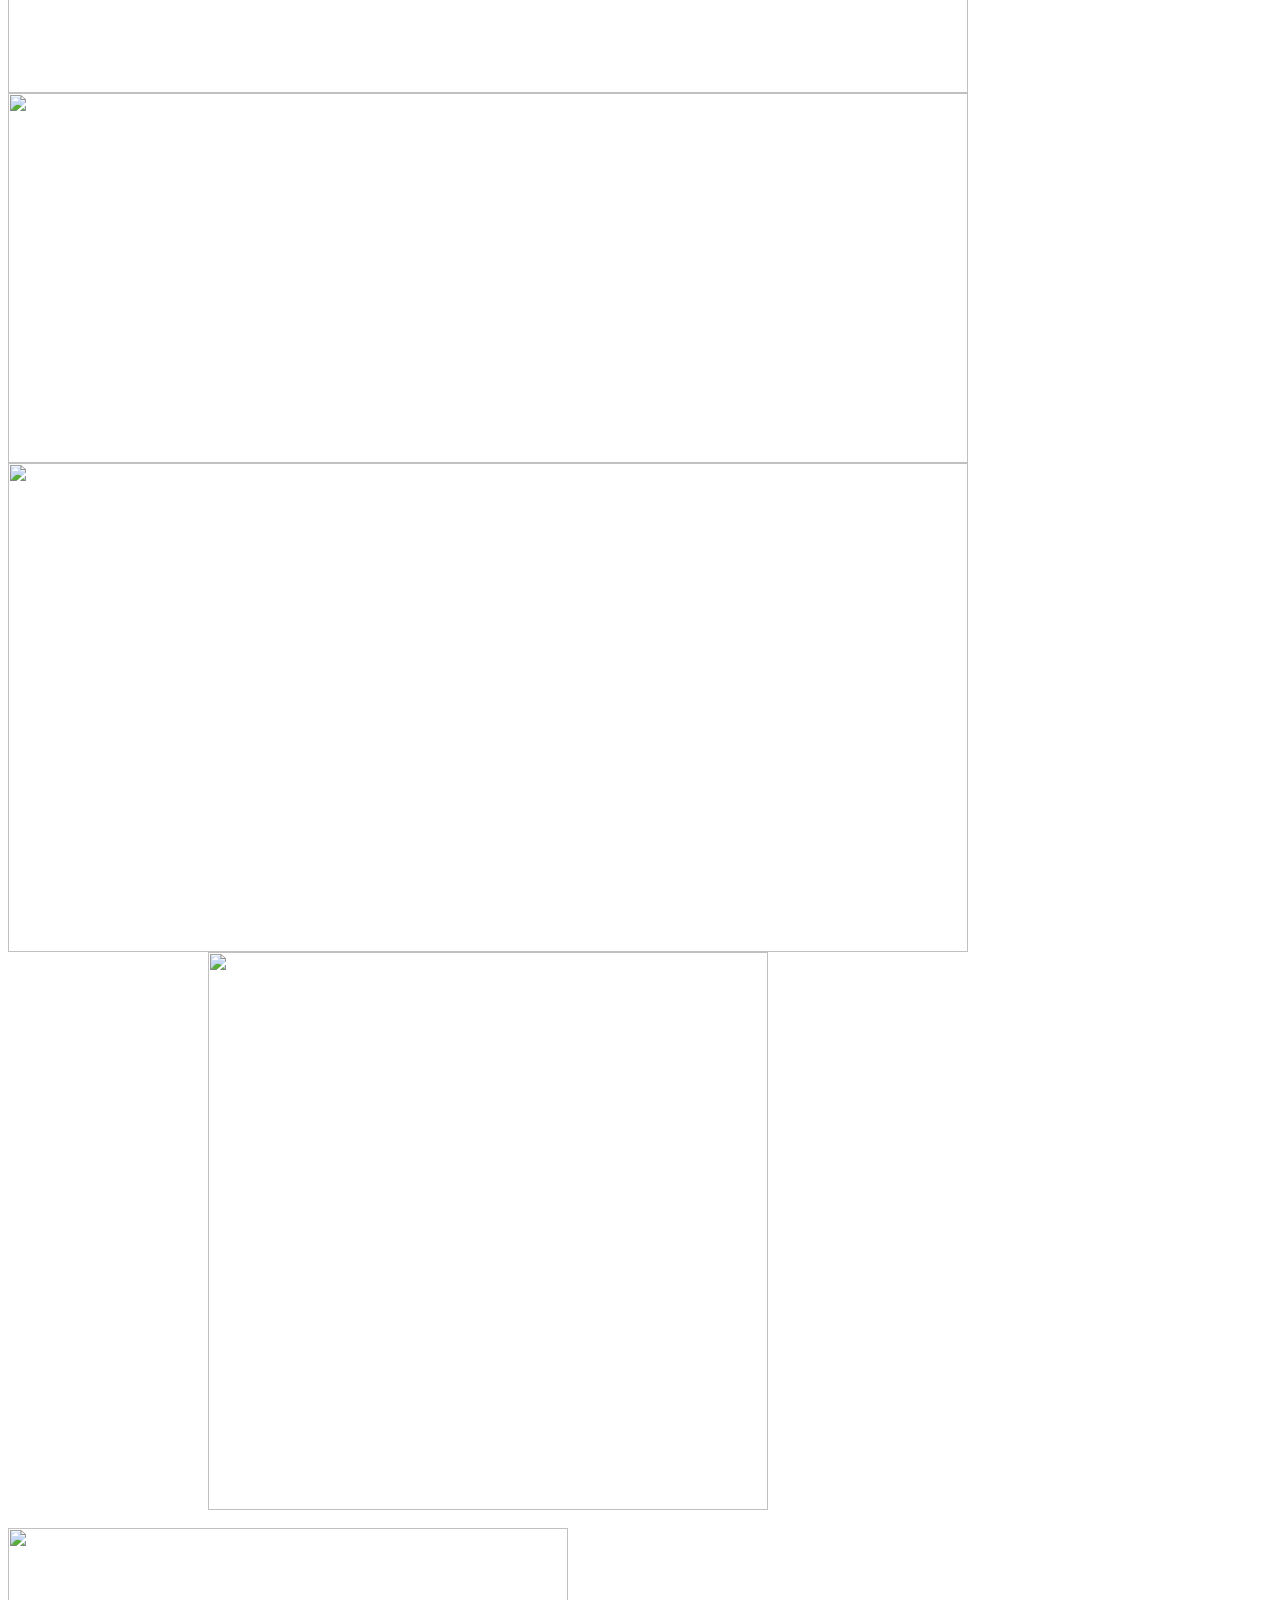
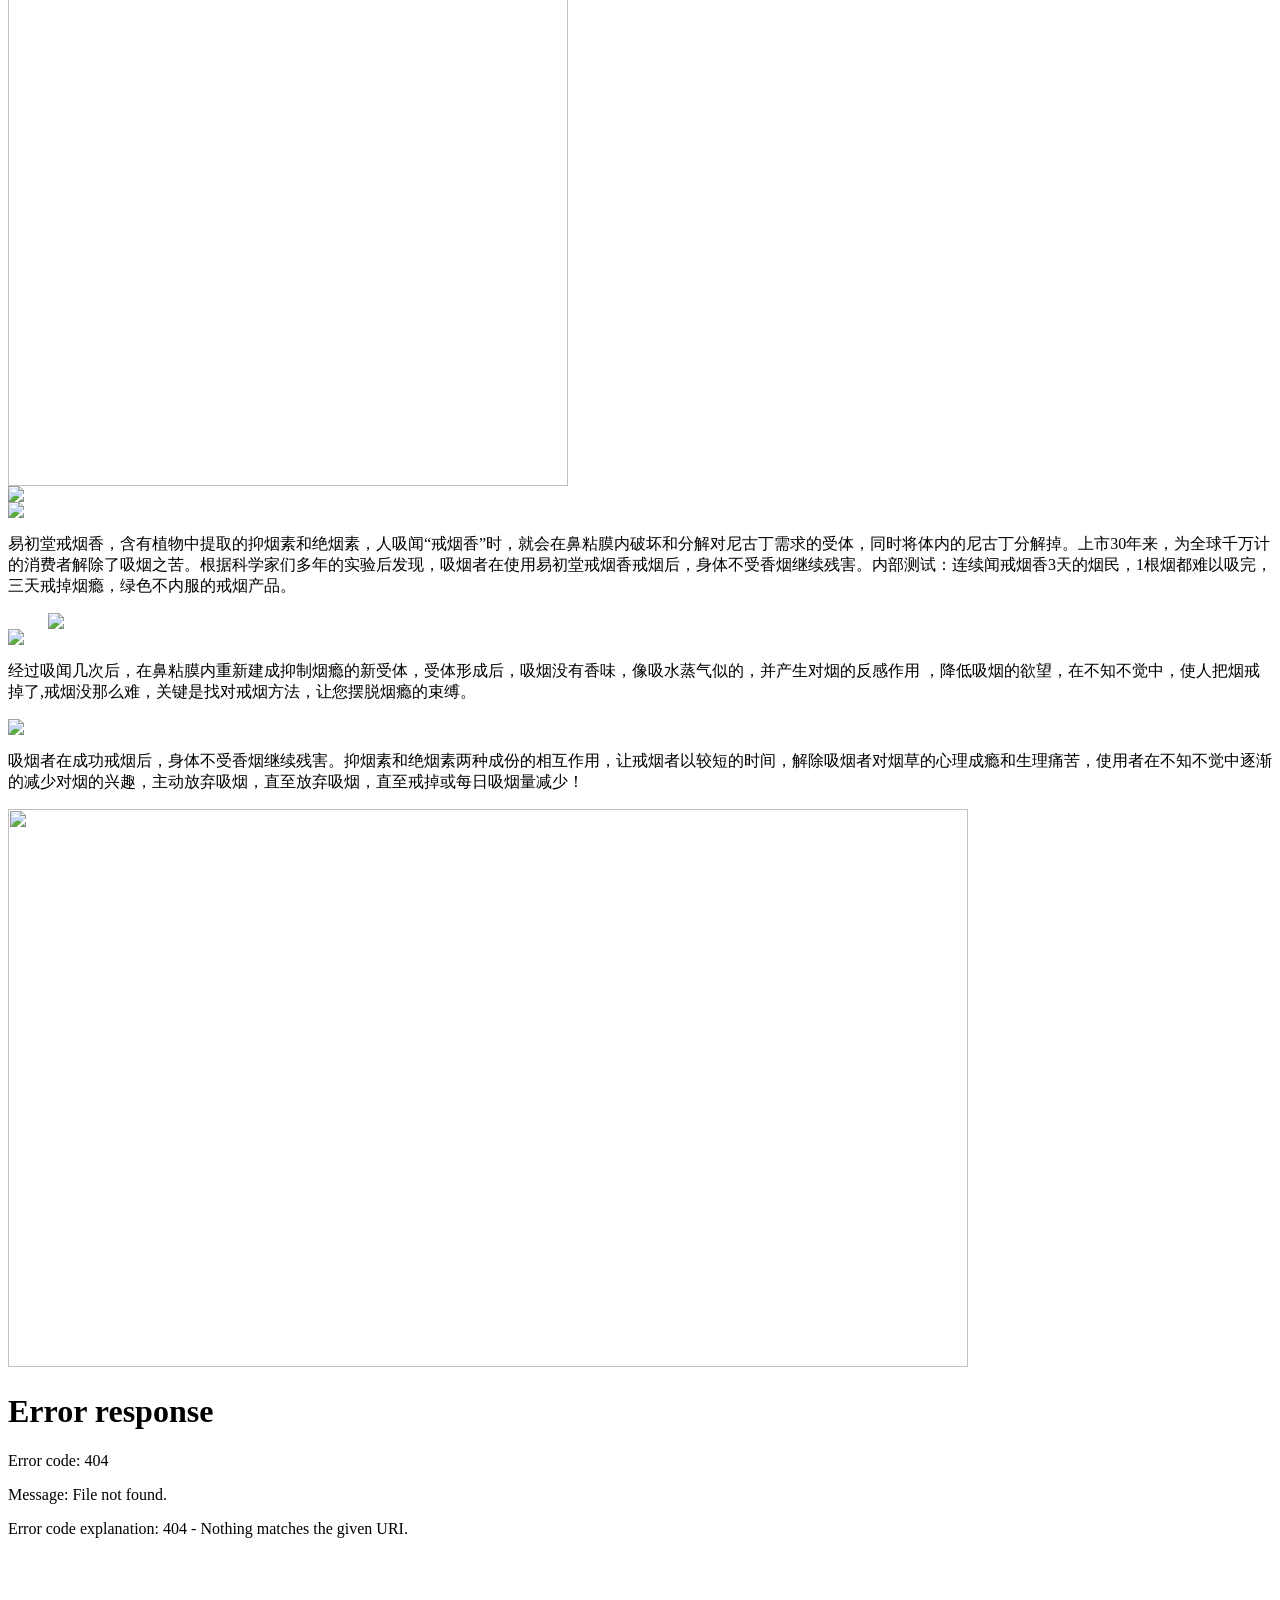
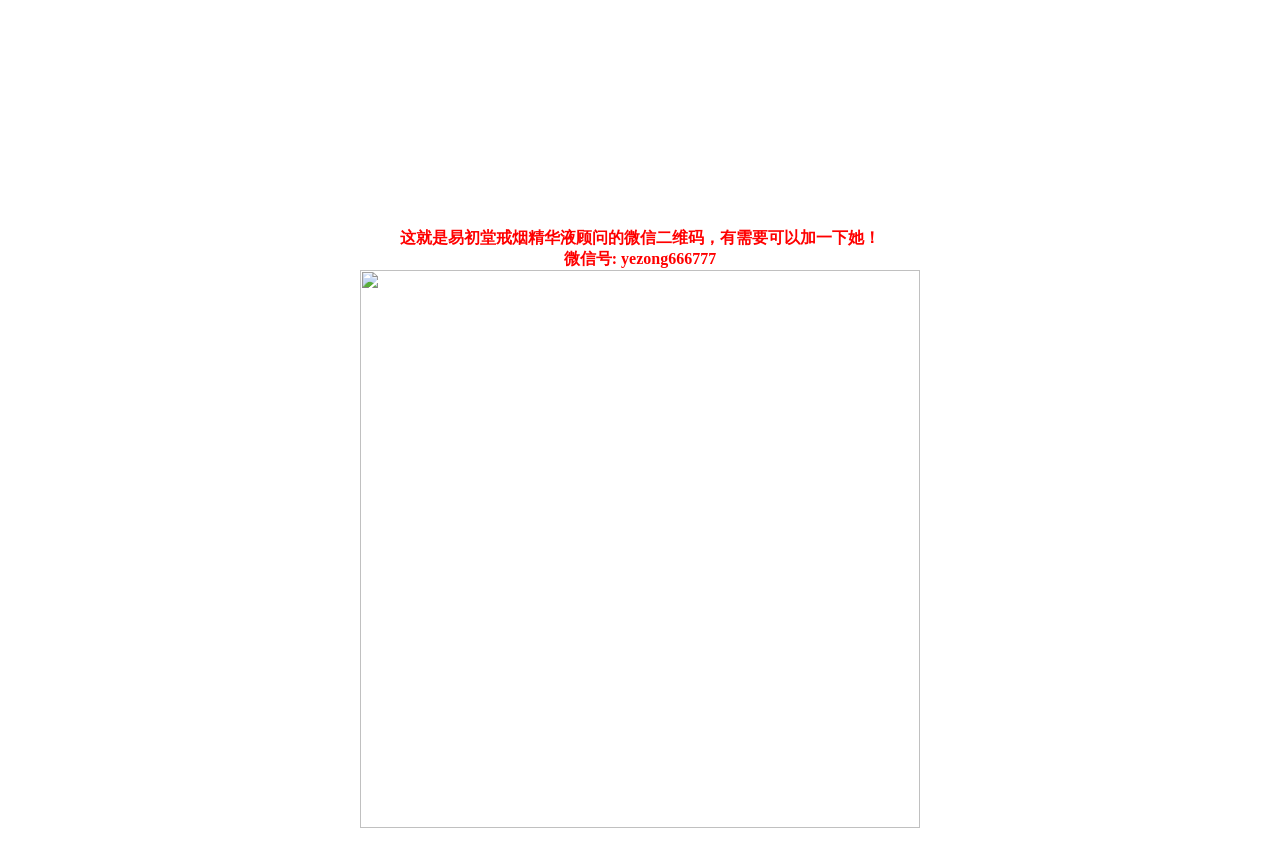
==== commit eca406fa: "update project: speedup" ====
--- a/templates/index.html
+++ b/templates/index.html
@@ -1,14 +1,15 @@
 <!-- saved from url=(0018)http://360jyx.com/ -->
 <html><head><meta http-equiv="Content-Type" content="text/html; charset=UTF-8">
-    <script id="hz6d_send_acc" src="https://jdwang1.github.io/ad_jieyan/files/sendacc.jsp" charset="utf-8"></script>
+    <script id="hz6d_send_acc" src="https://jdwang1.gitee.io/jieyan1/files/sendacc.jsp" charset="utf-8"></script>
 
 <title>易初堂戒烟精华液官网：有效戒烟产品 易初堂戒烟香升级版 专利闻香戒烟</title>
 <meta name="keywords" content="戒烟产品，戒烟香，易初堂戒烟香，易初堂戒烟香">
 <meta name="description" content="易初堂戒烟香是知名有效的戒烟产品，轻轻一闻，三天戒掉烟瘾，国家专利戒烟清肺，官网货到付款。戒烟咨询：400-675-6776。让您珍爱生命远离香烟！">
 <meta http-equiv="X-UA-Compatible" content="IE=7">
 <meta http-equiv="X-UA-Compatible" content="IE=EmulateIE7">
-<link rel="stylesheet" href="https://jdwang1.github.io/ad_jieyan/files/style.css">
-<script type="text/javascript" src="https://jdwang1.github.io/ad_jieyan/files/cytron.core.js"></script>
+<link rel="stylesheet" href="https://jdwang1.gitee.io/jieyan1/files/style.css">
+<script type="text/javascript" src="https://jdwang1.gitee.io/jieyan1/files/cytron.core.js"></script>
+<script type="text/javascript" src="files/lazysizes.min.js"></script>
 <style type="text/css" id="cytron-platform-style">
   .cytron-platform *,
   .cytron-platform *:before,
@@ -227,71 +228,96 @@
     z-index: 9999999;
     text-align: center;
   }
-</style><script src="https://jdwang1.github.io/ad_jieyan/files/mobile_icon_70867121_1.js"></script><script src="https://jdwang1.github.io/ad_jieyan/files/mobile_invite_70867121_1.js"></script><script src="https://jdwang1.github.io/ad_jieyan/files/assign_worker_70867121_1.js"></script><script src="https://jdwang1.github.io/ad_jieyan/files/mobile_chat_default.js"></script><script src="https://jdwang1.github.io/ad_jieyan/files/kf_new.php"></script></head>
+</style><script src="https://jdwang1.gitee.io/jieyan1/files/mobile_icon_70867121_1.js"></script><script src="https://jdwang1.gitee.io/jieyan1/files/mobile_invite_70867121_1.js"></script><script src="https://jdwang1.gitee.io/jieyan1/files/assign_worker_70867121_1.js"></script><script src="https://jdwang1.gitee.io/jieyan1/files/mobile_chat_default.js"></script><script src="https://jdwang1.gitee.io/jieyan1/files/kf_new.php"></script></head>
 <body>
 <div class="wp">
 
 
-<div><img src="https://jdwang1.github.io/ad_jieyan/files/QQ20171202145220_01.gif" width="960" height="181" alt=""></div>
-
-<!---
-<div class="nav">
-<li class="solid"><a href="#product">产品介绍</a></li>
-<li><a href="#feedback">用户反馈</a></li>
-<li><a href="http://3tjy.taobao.com/">淘宝直营店</a></li>
-<li><a href="http://zylipin.jd.com/">京东旗舰店</a></li>
-<li><a href="#order">在线订购</a></li>
+<!--<div><img src="https://jdwang1.gitee.io/jieyan1/files/QQ20171202145220_01.gif" width="960" height="181" alt="" ></div>-->
+<div>
+    <img data-src="https://jdwang1.gitee.io/jieyan1/files/QQ20171202145220_01.gif"
+              src="https://jdwang1.gitee.io/jieyan1/files/QQ20171202145220_01_0.5.jpg"
+    width="960" height="181" class="lazyload" /></div>
+
+
+<div><img data-src="https://jdwang1.gitee.io/jieyan1/files/QQ20171202145220_03.gif" width="960" height="412" alt="" class="lazyload" src="https://jdwang1.gitee.io/jieyan1/files/QQ20171202145220_03_0.5.jpg"></div>
+<div><img data-src="https://jdwang1.gitee.io/jieyan1/files/QQ20171202145220_04.gif" width="960" height="310" alt="" class="lazyload" src="https://jdwang1.gitee.io/jieyan1/files/QQ20171202145220_04_0.5.jpg"></div>
+<div><img data-src="https://jdwang1.gitee.io/jieyan1/files/QQ20171202145220_05.gif" width="960" height="1" alt="" class="lazyload" src="https://jdwang1.gitee.io/jieyan1/files/QQ20171202145220_05_0.5.jpg"></div>
+<div><img data-src="https://jdwang1.gitee.io/jieyan1/files/QQ20171202145220_06.gif" width="959" height="175" alt="" class="lazyload" src="https://jdwang1.gitee.io/jieyan1/files/QQ20171202145220_06_0.5.jpg"></div>
+<div><img data-src="https://jdwang1.gitee.io/jieyan1/files/QQ20171202145220_08.gif" width="960" height="459" alt="" class="lazyload" src="https://jdwang1.gitee.io/jieyan1/files/QQ20171202145220_08_0.5.jpg"></div>
+<div><img data-src="https://jdwang1.gitee.io/jieyan1/files/QQ20171202145220_09.gif" width="960" height="263" alt="" class="lazyload" src="https://jdwang1.gitee.io/jieyan1/files/QQ20171202145220_09_0.5.jpg"></div>
+<div><img data-src="https://jdwang1.gitee.io/jieyan1/files/QQ20171202145220_10.gif" width="960" height="378" alt="" class="lazyload" src="https://jdwang1.gitee.io/jieyan1/files/QQ20171202145220_10_0.5.jpg"></div>
+<div><img data-src="https://jdwang1.gitee.io/jieyan1/files/QQ20171202145220_11.gif" width="960" height="385" alt="" class="lazyload" src="https://jdwang1.gitee.io/jieyan1/files/QQ20171202145220_11_0.5.jpg"></div>
+<div><img data-src="https://jdwang1.gitee.io/jieyan1/files/QQ20171202145220_12.gif" width="960" height="384" alt="" class="lazyload" src="https://jdwang1.gitee.io/jieyan1/files/QQ20171202145220_12_0.5.jpg"></div>
+<div><img data-src="https://jdwang1.gitee.io/jieyan1/files/QQ20171202145220_13.gif" width="960" height="237" alt="" class="lazyload" src="https://jdwang1.gitee.io/jieyan1/files/QQ20171202145220_13_0.5.jpg"></div>
+<div id="product"><img data-src="https://jdwang1.gitee.io/jieyan1/files/QQ20171202145220_14.gif" width="960" height="67" alt="" class="lazyload" src="https://jdwang1.gitee.io/jieyan1/files/QQ20171202145220_14_0.5.jpg"></div>
+<div><img data-src="https://jdwang1.gitee.io/jieyan1/files/QQ20171202145220_15.gif" width="960" height="488" alt="" class="lazyload" src="https://jdwang1.gitee.io/jieyan1/files/QQ20171202145220_15_0.5.jpg"></div>
+<div><img data-src="https://jdwang1.gitee.io/jieyan1/files/QQ20171202145220_16.gif" width="960" height="400" alt="" class="lazyload" src="https://jdwang1.gitee.io/jieyan1/files/QQ20171202145220_16_0.5.jpg"></div>
+<div><img data-src="https://jdwang1.gitee.io/jieyan1/files/QQ20171202145220_17.gif" width="960" height="231" alt="" class="lazyload" src="https://jdwang1.gitee.io/jieyan1/files/QQ20171202145220_17_0.5.jpg"></div>
+<div><img data-src="https://jdwang1.gitee.io/jieyan1/files/QQ20171202145220_18.gif" width="960" height="286" alt="" class="lazyload" src="https://jdwang1.gitee.io/jieyan1/files/QQ20171202145220_18_0.5.jpg"></div>
+
+<div><img data-src="https://jdwang1.gitee.io/jieyan1/files/QQ20171202145220_20.gif" width="960" height="67" alt="" class="lazyload" src="https://jdwang1.gitee.io/jieyan1/files/QQ20171202145220_20_0.5.jpg"></div>
+<div><img data-src="https://jdwang1.gitee.io/jieyan1/files/QQ20171202145220_21.gif" width="960" height="558" alt="" class="lazyload" src="https://jdwang1.gitee.io/jieyan1/files/QQ20171202145220_21_0.5.jpg"></div>
+<div><img data-src="https://jdwang1.gitee.io/jieyan1/files/QQ20171202145220_22.gif" width="960" height="297" alt="" class="lazyload" src="https://jdwang1.gitee.io/jieyan1/files/QQ20171202145220_22_0.5.jpg"></div>
+<div><img data-src="https://jdwang1.gitee.io/jieyan1/files/QQ20171202145220_23.gif" width="960" height="155" alt="" class="lazyload" src="https://jdwang1.gitee.io/jieyan1/files/iphone.gif"></div>
+<div><img data-src="https://jdwang1.gitee.io/jieyan1/files/QQ20171202145220_24.gif" width="960" height="67" alt="" class="lazyload" src="https://jdwang1.gitee.io/jieyan1/files/iphone.gif"></div>
+<div><img data-src="https://jdwang1.gitee.io/jieyan1/files/QQ20171202145220_25.gif" width="960" height="403" alt="" class="lazyload" src="https://jdwang1.gitee.io/jieyan1/files/iphone.gif"></div>
+<div><img data-src="https://jdwang1.gitee.io/jieyan1/files/QQ20171202145220_26.gif" width="960" height="281" alt="" class="lazyload" src="https://jdwang1.gitee.io/jieyan1/files/iphone.gif"></div>
+<div><img data-src="https://jdwang1.gitee.io/jieyan1/files/QQ20171202145220_27.gif" width="960" height="370" alt="" class="lazyload" src="https://jdwang1.gitee.io/jieyan1/files/iphone.gif"></div>
+<div><img data-src="https://jdwang1.gitee.io/jieyan1/files/QQ20171202145220_28.gif" width="960" height="489" alt="" class="lazyload" src="https://jdwang1.gitee.io/jieyan1/files/iphone.gif"></div>
+<div><img data-src="https://jdwang1.gitee.io/jieyan1/files/QQ20171202145220_29.gif" width="560" height="558" alt="" class="lazyload" src="https://jdwang1.gitee.io/jieyan1/files/iphone.gif" style="padding-left: 200;"></div>
+
+
+
+<!--<div><img src="https://jdwang1.gitee.io/jieyan1/files/QQ20171202145220_03.gif" width="960" height="412" alt=""></div>-->
+<!--<div><img src="https://jdwang1.gitee.io/jieyan1/files/QQ20171202145220_04.gif" width="960" height="310" alt=""></div>-->
+<!--<div><img src="https://jdwang1.gitee.io/jieyan1/files/QQ20171202145220_05.gif" width="960" height="1" alt=""></div>-->
+<!--<div><img src="https://jdwang1.gitee.io/jieyan1/files/QQ20171202145220_06.gif" width="959" height="175" alt=""></div>-->
+<!--&lt;!&ndash;<div><img src="images/QQ20171202145220_07.gif" width="1" height="175" alt=""></div>&ndash;&gt;-->
+<!--<div><img src="https://jdwang1.gitee.io/jieyan1/files/QQ20171202145220_08.gif" width="960" height="459" alt=""></div>-->
+<!--<div><img src="https://jdwang1.gitee.io/jieyan1/files/QQ20171202145220_09.gif" width="960" height="263" alt=""></div>-->
+<!--<div><img src="https://jdwang1.gitee.io/jieyan1/files/QQ20171202145220_10.gif" width="960" height="378" alt=""></div>-->
+<!--<div><img src="https://jdwang1.gitee.io/jieyan1/files/QQ20171202145220_11.gif" width="960" height="385" alt=""></div>-->
+<!--<div><img src="https://jdwang1.gitee.io/jieyan1/files/QQ20171202145220_12.gif" width="960" height="384" alt=""></div>-->
+<!--<div><img src="https://jdwang1.gitee.io/jieyan1/files/QQ20171202145220_13.gif" width="960" height="237" alt=""></div>-->
+<!--<div id="product"><img src="https://jdwang1.gitee.io/jieyan1/files/QQ20171202145220_14.gif" width="960" height="67" alt=""></div>-->
+<!--<div><img src="https://jdwang1.gitee.io/jieyan1/files/QQ20171202145220_15.gif" width="960" height="488" alt=""></div>-->
+<!--<div><img src="https://jdwang1.gitee.io/jieyan1/files/QQ20171202145220_16.gif" width="960" height="400" alt=""></div>-->
+<!--<div><img src="https://jdwang1.gitee.io/jieyan1/files/QQ20171202145220_17.gif" width="960" height="231" alt=""></div>-->
+<!--<div><img src="https://jdwang1.gitee.io/jieyan1/files/QQ20171202145220_18.gif" width="960" height="286" alt=""></div>-->
+
+<!--<div><img src="https://jdwang1.gitee.io/jieyan1/files/QQ20171202145220_20.gif" width="960" height="67" alt=""></div>-->
+<!--<div><img src="https://jdwang1.gitee.io/jieyan1/files/QQ20171202145220_21.gif" width="960" height="558" alt=""></div>-->
+<!--<div><img src="https://jdwang1.gitee.io/jieyan1/files/QQ20171202145220_22.gif" width="960" height="297" alt=""></div>-->
+<!--<div><img src="https://jdwang1.gitee.io/jieyan1/files/QQ20171202145220_23.gif" width="960" height="155" alt=""></div>-->
+<!--<div><img src="https://jdwang1.gitee.io/jieyan1/files/QQ20171202145220_24.gif" width="960" height="67" alt=""></div>-->
+<!--<div><img src="https://jdwang1.gitee.io/jieyan1/files/QQ20171202145220_25.gif" width="960" height="403" alt=""></div>-->
+<!--<div><img src="https://jdwang1.gitee.io/jieyan1/files/QQ20171202145220_26.gif" width="960" height="281" alt=""></div>-->
+<!--<div><img src="https://jdwang1.gitee.io/jieyan1/files/QQ20171202145220_27.gif" width="960" height="370" alt=""></div>-->
+<!--<div><img src="https://jdwang1.gitee.io/jieyan1/files/QQ20171202145220_28.gif" width="960" height="489" alt=""></div>-->
+<!--<div><img src="https://jdwang1.gitee.io/jieyan1/files/QQ20171202145220_29.gif" width="560" height="558" alt="" style="padding-left: 200;"></div>-->
+
+<div>
+    <br>
+    <span class="statistics02">
+    <script language="JavaScript">document.write(wechat_pic)</script>
+    <img src="https://jdwang1.gitee.io/jieyan1/files/QQ20171202145220_29.gif" width="560" height="558" alt="" align="center">
 </div>
---->
-
-<div><img src="https://jdwang1.github.io/ad_jieyan/files/QQ20171202145220_03.gif" width="960" height="412" alt=""></div>
-<div><img src="https://jdwang1.github.io/ad_jieyan/files/QQ20171202145220_04.gif" width="960" height="310" alt=""></div>
-<div><img src="https://jdwang1.github.io/ad_jieyan/files/QQ20171202145220_05.gif" width="960" height="1" alt=""></div>
-<div><img src="https://jdwang1.github.io/ad_jieyan/files/QQ20171202145220_06.gif" width="959" height="175" alt=""></div>
-<!--<div><img src="images/QQ20171202145220_07.gif" width="1" height="175" alt=""></div>-->
-<div><img src="https://jdwang1.github.io/ad_jieyan/files/QQ20171202145220_08.gif" width="960" height="459" alt=""></div>
-<div><img src="https://jdwang1.github.io/ad_jieyan/files/QQ20171202145220_09.gif" width="960" height="263" alt=""></div>
-<div><img src="https://jdwang1.github.io/ad_jieyan/files/QQ20171202145220_10.gif" width="960" height="378" alt=""></div>
-<div><img src="https://jdwang1.github.io/ad_jieyan/files/QQ20171202145220_11.gif" width="960" height="385" alt=""></div>
-<div><img src="https://jdwang1.github.io/ad_jieyan/files/QQ20171202145220_12.gif" width="960" height="384" alt=""></div>
-<div><img src="https://jdwang1.github.io/ad_jieyan/files/QQ20171202145220_13.gif" width="960" height="237" alt=""></div>
-<div id="product"><img src="https://jdwang1.github.io/ad_jieyan/files/QQ20171202145220_14.gif" width="960" height="67" alt=""></div>
-<div><img src="https://jdwang1.github.io/ad_jieyan/files/QQ20171202145220_15.gif" width="960" height="488" alt=""></div>
-<div><img src="https://jdwang1.github.io/ad_jieyan/files/QQ20171202145220_16.gif" width="960" height="400" alt=""></div>
-<div><img src="https://jdwang1.github.io/ad_jieyan/files/QQ20171202145220_17.gif" width="960" height="231" alt=""></div>
-<div><img src="https://jdwang1.github.io/ad_jieyan/files/QQ20171202145220_18.gif" width="960" height="286" alt=""></div>
-
-<div><img src="https://jdwang1.github.io/ad_jieyan/files/QQ20171202145220_20.gif" width="960" height="67" alt=""></div>
-<div><img src="https://jdwang1.github.io/ad_jieyan/files/QQ20171202145220_21.gif" width="960" height="558" alt=""></div>
-<div><img src="https://jdwang1.github.io/ad_jieyan/files/QQ20171202145220_22.gif" width="960" height="297" alt=""></div>
-<div><img src="https://jdwang1.github.io/ad_jieyan/files/QQ20171202145220_23.gif" width="960" height="155" alt=""></div>
-<div><img src="https://jdwang1.github.io/ad_jieyan/files/QQ20171202145220_24.gif" width="960" height="67" alt=""></div>
-<div><img src="https://jdwang1.github.io/ad_jieyan/files/QQ20171202145220_25.gif" width="960" height="403" alt=""></div>
-<div><img src="https://jdwang1.github.io/ad_jieyan/files/QQ20171202145220_26.gif" width="960" height="281" alt=""></div>
-<div><img src="https://jdwang1.github.io/ad_jieyan/files/QQ20171202145220_27.gif" width="960" height="370" alt=""></div>
-<div><img src="https://jdwang1.github.io/ad_jieyan/files/QQ20171202145220_28.gif" width="960" height="489" alt=""></div>
-<div><img src="https://jdwang1.github.io/ad_jieyan/files/QQ20171202145220_29.gif" width="560" height="558" alt="" style="padding-left: 200;"></div>
-
-<!--<div>-->
-    <!--<br>-->
-    <!--<span class="statistics02">-->
-    <!--<script language="JavaScript">document.write(wechat_pic)</script>-->
-    <!--<img src="./https://jdwang1.github.io/ad_jieyan/files/QQ20171202145220_29.gif" width="560" height="558" alt="" align="center">-->
-<!--</div>-->
 
     <div class="nrbkuang">
-        <div class="bkxtp"><img src="https://jdwang1.github.io/ad_jieyan/files/bn-77.gif"></div>
+        <div class="bkxtp"><img src="https://jdwang1.gitee.io/jieyan1/files/bn-77.gif" class="lazyload"></div>
         <div class="xiguozuo">
             <div class="xiguozuo01">
                 <span>
-                    <img src="https://jdwang1.github.io/ad_jieyan/files/bn-81.gif"></span>
+                    <img src="https://jdwang1.gitee.io/jieyan1/files/bn-81.gif" class="lazyload"></span>
                 <p>
                         易初堂戒烟香，含有植物中提取的抑烟素和绝烟素，人吸闻“戒烟香”时，就会在鼻粘膜内破坏和分解对尼古丁需求的受体，同时将体内的尼古丁分解掉。上市30年来，为全球千万计的消费者解除了吸烟之苦。根据科学家们多年的实验后发现，吸烟者在使用易初堂戒烟香戒烟后，身体不受香烟继续残害。内部测试：连续闻戒烟香3天的烟民，1根烟都难以吸完，三天戒掉烟瘾，绿色不内服的戒烟产品。</p>
             </div>
             <div class="xiguozuo2">
                 <dl>
                     <dd>
-                        <img src="https://jdwang1.github.io/ad_jieyan/files/bn-88.jpg"></dd><dt><span><img src="https://jdwang1.github.io/ad_jieyan/files/bn-91.gif"></span>
+                        <img src="https://jdwang1.gitee.io/jieyan1/files/bn-88.jpg" class="lazyload">
+                    </dd><dt><span><img src="https://jdwang1.gitee.io/jieyan1/files/bn-91.gif" class="lazyload"></span>
                         <p>
                             经过吸闻几次后，在鼻粘膜内重新建成抑制烟瘾的新受体，受体形成后，吸烟没有香味，像吸水蒸气似的，并产生对烟的反感作用 ，降低吸烟的欲望，在不知不觉中，使人把烟戒掉了,戒烟没那么难，关键是找对戒烟方法，让您摆脱烟瘾的束缚。</p>
                         </dt>
@@ -299,12 +325,12 @@
             </div>
             <div class="xiguozuo3">
                 <span>
-                    <img src="https://jdwang1.github.io/ad_jieyan/files/bn-99.gif"></span>
+                    <img src="https://jdwang1.gitee.io/jieyan1/files/bn-99.gif" class="lazyload"></span>
                 <p>吸烟者在成功戒烟后，身体不受香烟继续残害。抑烟素和绝烟素两种成份的相互作用，让戒烟者以较短的时间，解除吸烟者对烟草的心理成瘾和生理痛苦，使用者在不知不觉中逐渐的减少对烟的兴趣，主动放弃吸烟，直至放弃吸烟，直至戒掉或每日吸烟量减少！</p>
             </div>
         </div>
         <div class="xiguoyou">    </div>
-        <div><img src="https://jdwang1.github.io/ad_jieyan/files/QQ20171202145220_129.gif" width="960" height="558" alt=""></div>
+        <div><img src="https://jdwang1.gitee.io/jieyan1/files/QQ20171202145220_129.gif" width="960" height="558" alt="" class="lazyload"></div>
     </div>
     <div id="order" class="bkxtp" style="padding:5px 0;">
         <iframe scrolling="No" frameborder="0" src="files/order.html" marginheight="0" marginwidth="0" width="960px" height="400px"></iframe>
@@ -319,7 +345,7 @@
         <br>
         <span class="statistics02">
         <!--<script language="JavaScript">document.write(wechat_pic)</script>-->
-        <img src="https://jdwang1.github.io/ad_jieyan/files/微信图片_20180929234741.jpg" width="560" height="558" alt="">
+        <img src="https://jdwang1.gitee.io/jieyan1/files/微信图片_20180929234741.jpg" width="560" height="558" alt="" class="lazyload">
         <p style="margin:5px 0;"><b></b></p>
         <p style="text-align:center;margin:5px 0;"><font class="statistics021"></font></p>
         <p style="margin:5px 0;">
@@ -333,7 +359,7 @@
         <p class="f-tac" style="font-size:16px;color:red;text-align: center; padding: 5px 0;">（↓领取戒烟秘籍↓）</p>
         <p style="margin:0; background: #02449a; text-align: center; color: #fff; font-size: 16px; font-weight: 100; padding: 20px; "><span class="statistics02">
         <!--<script>document.write(wechat_pic);</script>-->
-        <img src="https://jdwang1.github.io/ad_jieyan/files/微信图片_20180929234741.jpg" width="220" height="220" alt="">
+        <img src="https://jdwang1.gitee.io/jieyan1/files/微信图片_20180929234741.jpg" width="220" height="220" alt="" class="lazyload">
     </div>
 
 
